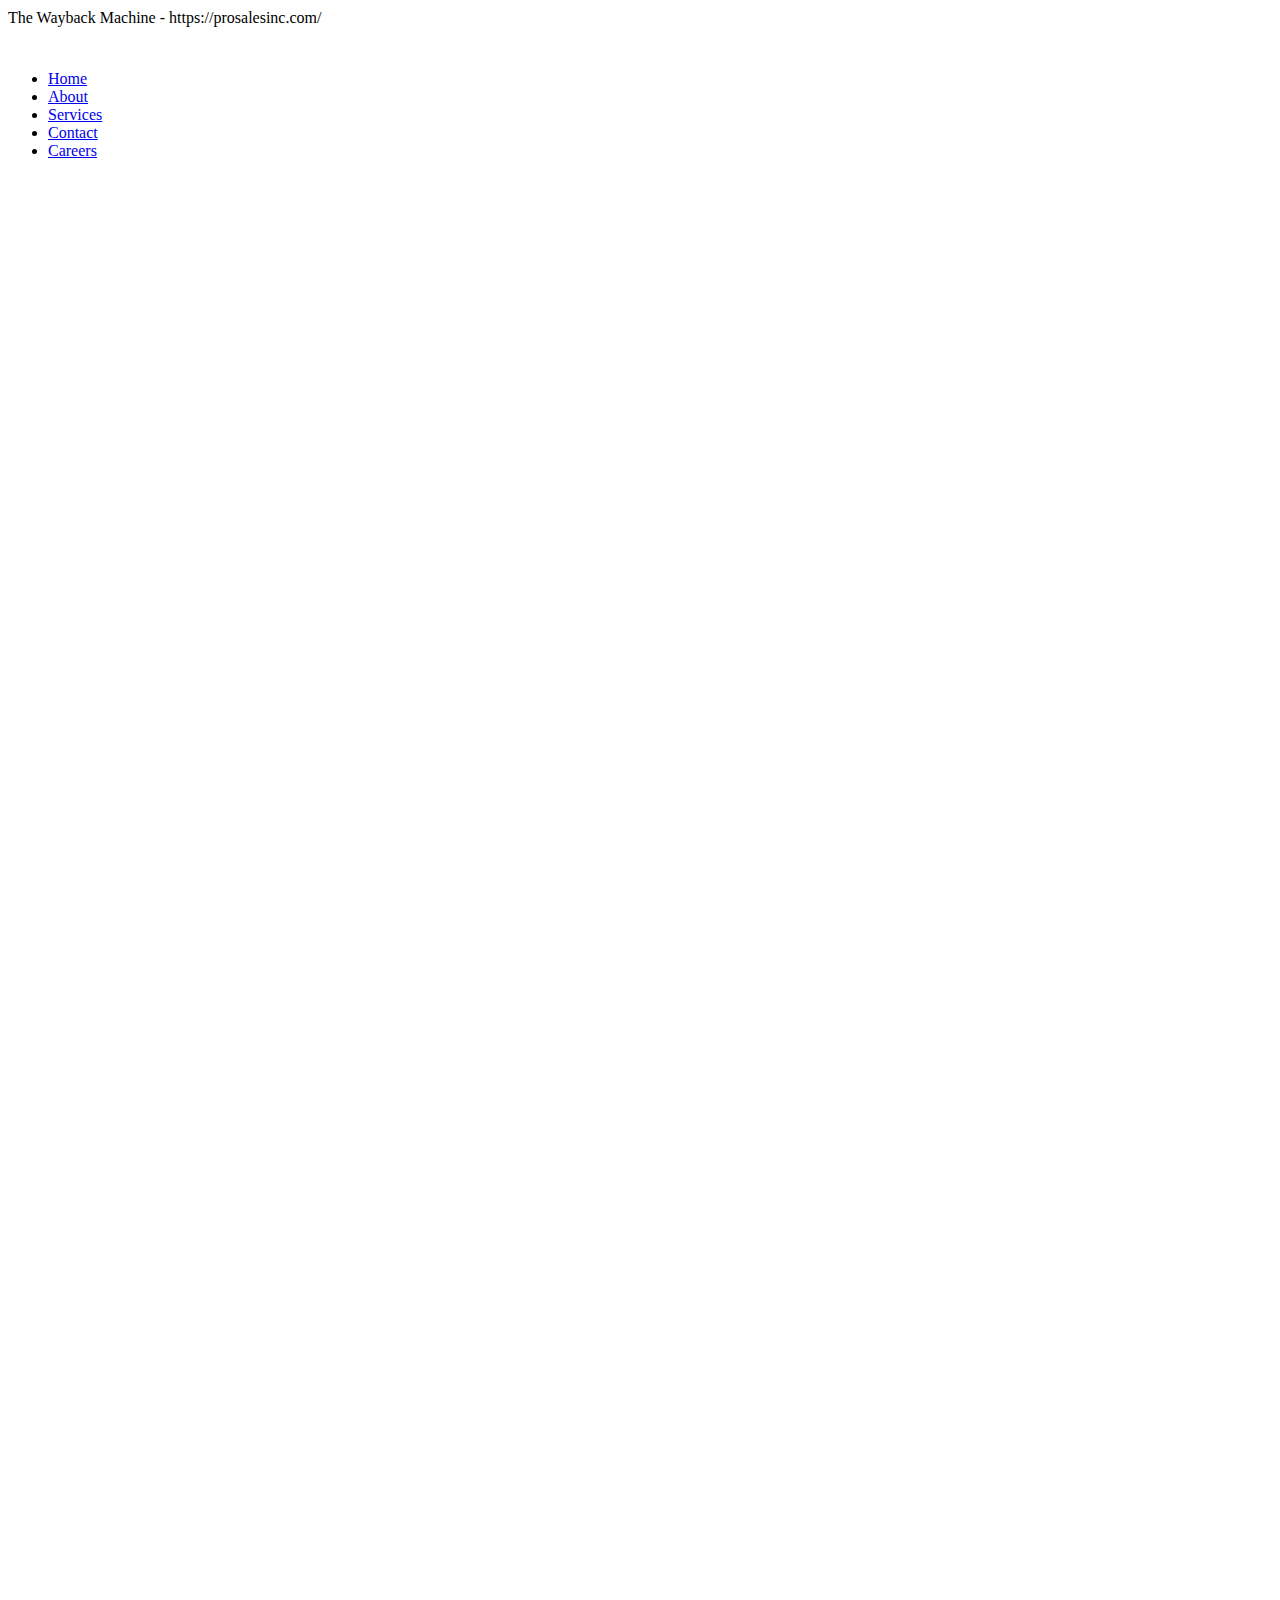
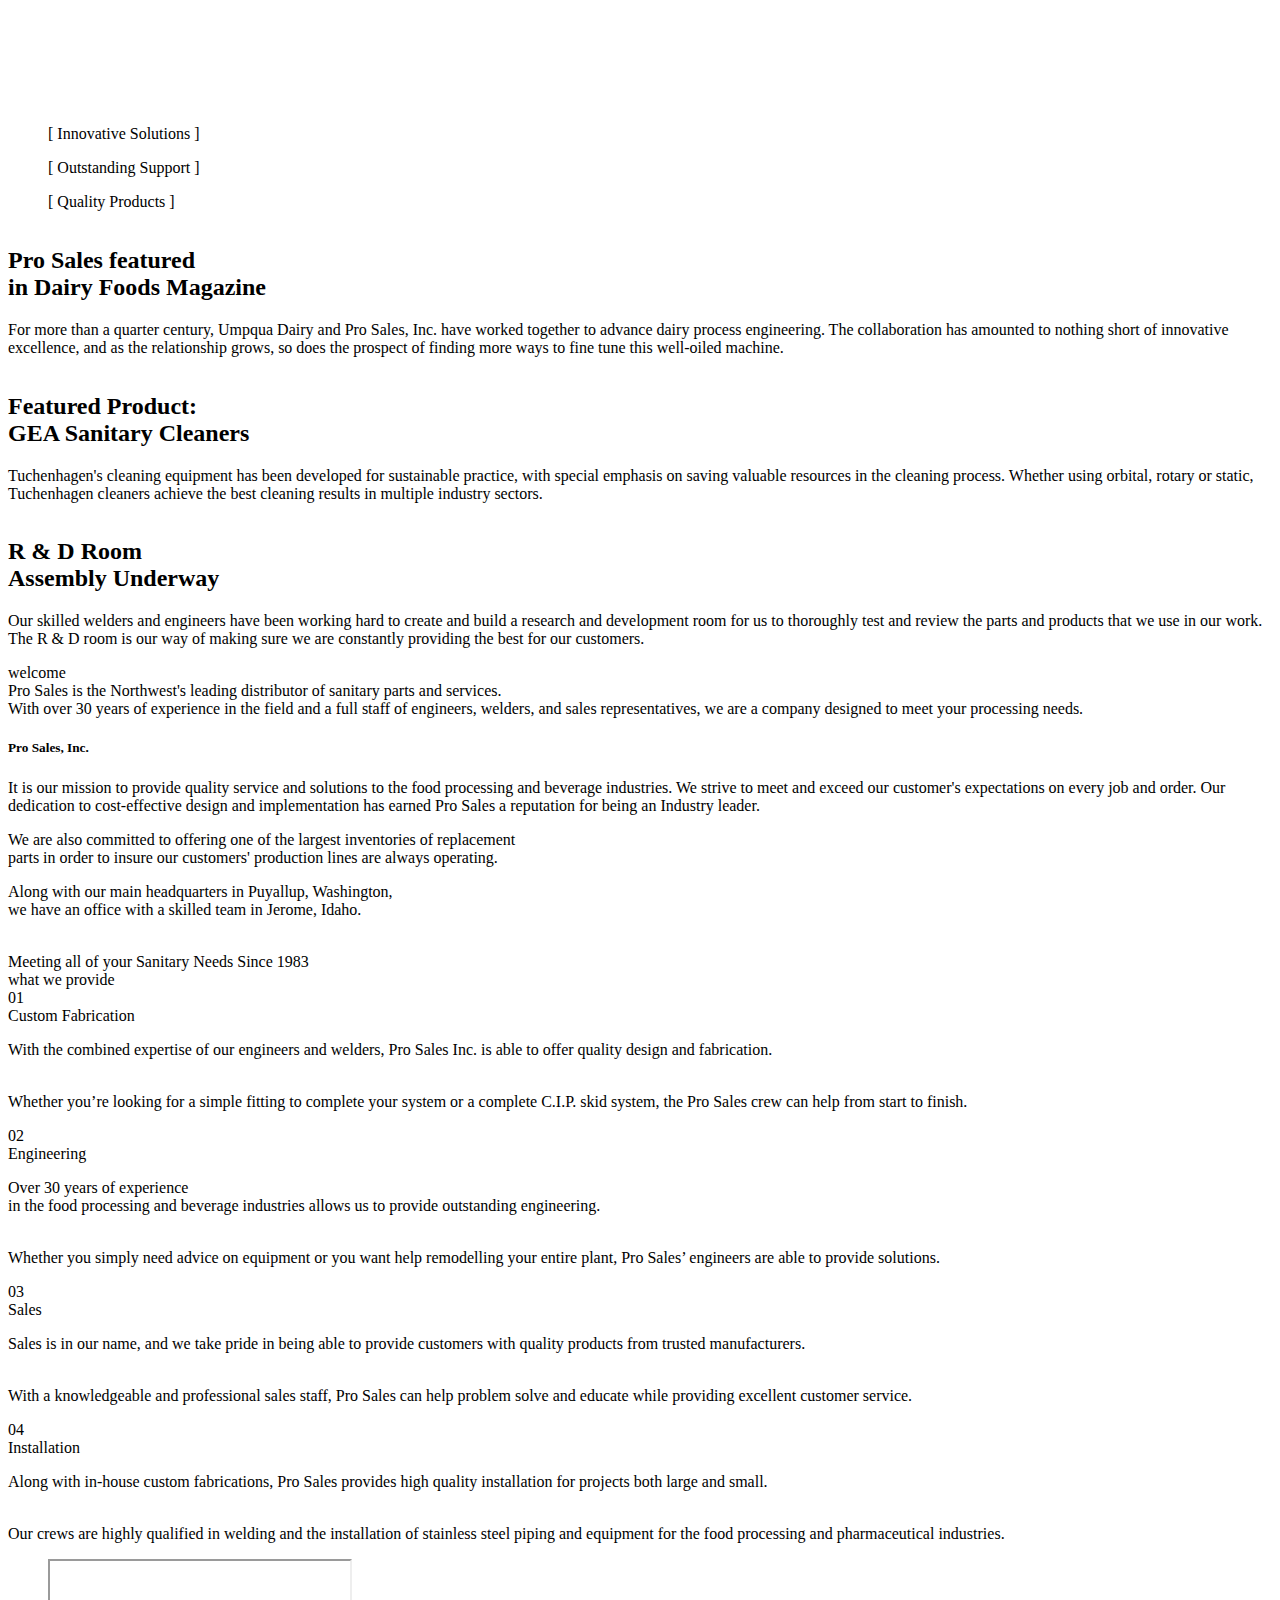
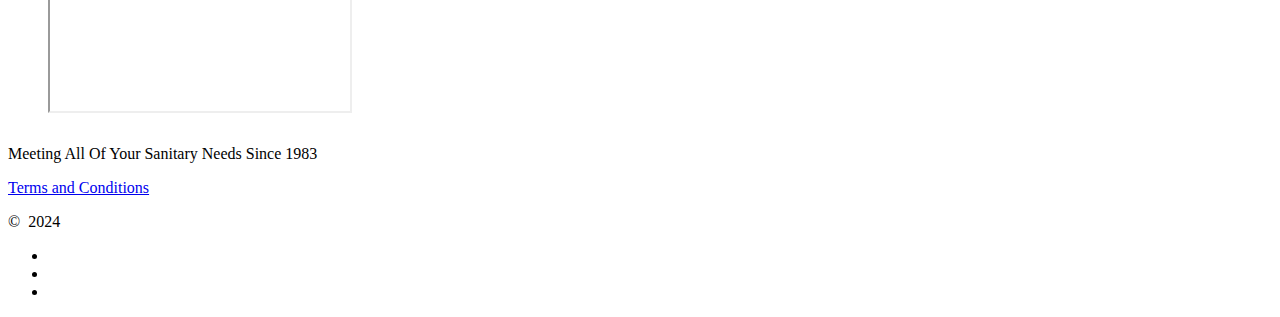
==== index.html @ 9f23c7ec "changes" ====
<html lang="en">

<head>
    <script src="/js/athena.js" type="text/javascript"></script>
    <script
        type="text/javascript">window.addEventListener('DOMContentLoaded', function () { var v = archive_analytics.values; v.service = 'wb'; v.server_name = 'wwwb-app223.us.archive.org'; v.server_ms = 271; archive_analytics.send_pageview({}); });</script>
    <script type="text/javascript" src="/js/bundle-playback.js"
        charset="utf-8"></script>
    <script type="text/javascript" src="/js/wombat.js"
        charset="utf-8"></script>
    <script>window.RufflePlayer = window.RufflePlayer || {}; window.RufflePlayer.config = { "autoplay": "on", "unmuteOverlay": "hidden" };</script>
    <script type="text/javascript" src="/js/ruffle.js"></script>
    <script type="text/javascript">
        __wm.init("https://web.archive.org/web");
        __wm.wombat("https://prosalesinc.com/", "20240727154513", "https://web.archive.org/", "web", "https://web-static.archive.org/_static/",
            "1722095113");
    </script>
    <link rel="stylesheet" type="text/css"
        href="/css/banner-styles.css">
    <link rel="stylesheet" type="text/css" href="/css/iconochive.css">
    <!-- End Wayback Rewrite JS Include -->

    <title>Home</title>
    <meta charset="utf-8">
    <meta name="format-detection" content="telephone=no">
    <meta http-equiv="Expires" content="0">
    <meta http-equiv="Pragma" content="no-cache">
    <meta http-equiv="Cache-Control" content="no-cache">
    <link rel="icon" href="/images/favicon.ico" type="image/x-icon">
    <link rel="shortcut icon" href="/images/favicon.ico"
        type="image/x-icon">
    <link rel="stylesheet" href="/css/style.css">
    <link rel="stylesheet" href="/css/form.css">
    <link rel="stylesheet" href="/css/form.css">
    <link rel="stylesheet" href="/css/preloader.css">
    <link rel="stylesheet" href="/css/default.css">
    <link rel="stylesheet" href="/css/component-1.css">
    <script src="/js/jquery.js"></script>
    <script src="/js/jquery-migrate-1.2.1.js"></script>
    <script src="/js/jquery.easing.js"></script>
    <script src="/js/script.js"></script>
    <meta name="viewport" content="width=device-width,initial-scale=1.0,user-scalable=0">
    <script src="/js/jquery.equalheights.js"></script>
    <script src="/js/superfish.js"></script>
    <script src="js/jquery.mobilemenu.js"></script>
    <script src="/js/jquery.ui.totop.js"></script>
    <script src="/js/TMForm.js"></script>
    <script src="js/camera.js"></script>

    <!--[if (gt IE 9)|!(IE)]><!-->
    <script src="/js/jquery.mobile.customized.min.js"></script>
    <!--<![endif]-->
    <!--[if lt IE 8]>
           <div style=' clear: both; text-align:center; position: relative;'>
             <a href="https://windows.microsoft.com/en-US/internet-explorer/products/ie/home?ocid=ie6_countdown_bannercode">
               <img src="https://storage.ie6countdown.com/assets/100/images/banners/warning_bar_0000_us.jpg" border="0" height="42" width="820" alt="You are using an outdated browser. For a faster, safer browsing experience, upgrade for free today." />
             </a>
          </div>
        <![endif]-->
    <!--[if lt IE 9]>
            <script src="js/html5shiv.js"></script>
            <link rel="stylesheet" type="text/css" media="screen" href="css/ie.css">
        <![endif]-->
    <script>
        $(document).ready(function () {
            jQuery('#camera_wrap').camera({
                loader: true,
                pagination: false,
                minHeight: '200',
                thumbnails: false,
                height: '736px',
                caption: true,
                navigation: true,
                fx: 'scrollBottom'
            });
            /*Back to Top*/
            $().UItoTop({ easingType: 'easeOutQuart' });

            $(window).load(function () {
                $('.preloader').delay(500).fadeOut("slow"); // set duration in brackets
            });


            $("div[id*='servicesub']").hover(

                function () {
                    var eid = $(this).attr("sid");
                    var tid = $(this).attr("tid");
                    //alert(tid);
                    var str = $(this).attr("sid");
                    var cval = str.replace("service", "");

                    $('#' + eid).addClass(cval + "b");

                    $('#' + tid).removeClass("link_3");
                    $('#' + tid).addClass("link_3b");
                }, function () {
                    var eid = $(this).attr("sid");
                    var tid = $(this).attr("tid");
                    var str = $(this).attr("sid");
                    var cval = str.replace("service", "");
                    $('#' + eid).removeClass(cval + "b");
                    $('#' + tid).removeClass("link_3b");
                    $('#' + tid).addClass("link_3");
                }
            );
        });
    </script>

</head>

<body id="top"><!-- BEGIN WAYBACK TOOLBAR INSERT -->
    <script>__wm.rw(0);</script>
    <div id="wm-ipp-base" lang="en" style="display: block; direction: ltr; height: 1px;">
    </div>
    <div id="wm-ipp-print">The Wayback Machine - https://prosalesinc.com/
    </div>
    <script type="text/javascript">//<![CDATA[
        __wm.bt(725, 27, 25, 2, "web", "https://prosalesinc.com/", "20240727154513", 1996, "https://web-static.archive.org/_static/", ["/css/banner-styles.css", "/css/iconochive.css"], false);
        __wm.rw(1);
        //]]></script>
    <!-- END WAYBACK TOOLBAR INSERT -->


    <!--==============================header=================================-->
    <div class="preloader" style="display: none;">
        <div class="bg">
            <div class="prelogo"><img src="/images/logo.png"></div>
        </div>
        <div class="content">
            <div class="circle">
                <span class="dot no1"></span>
                <span class="dot no2"></span>
                <span class="dot no3"></span>
                <span class="dot no4"></span>
                <span class="dot no5"></span>
                <span class="dot no6"></span>
                <span class="dot no7"></span>
                <span class="dot no8"></span>
                <span class="dot no9"></span>
                <span class="dot no10"></span>
                <span class="dot no11"></span>
                <span class="dot no12"></span>
                <span class="dot no13"></span>
                <span class="dot no14"></span>
                <span class="dot no15"></span>
            </div>

        </div>
    </div>

    <header id="header">
        <div class="shadow_bg"> </div>
        <div class="container">
            <div class="row">
                <div class="grid_4d">
                    <h1><a href="index.html"><img src="/images/logo.png"
                                alt=""></a></h1>
                </div>
                <div class="grid_8">
                    <nav>
                        <ul class="sf-menu sf-arrows" style="touch-action: pan-y;">
                            <li class="current"><a href="index.html">Home</a></li>
                            <li><a href="#about">About</a></li>
                            <li><a href="#service">Services</a></li>
                            <li><a href="contact.html">Contact</a></li>
                            <li><a href="careers.html">Careers</a></li>
                        </ul>
                    </nav>
                </div>
                <div class="grid_12">
                    <div class="shadow_line"></div>
                </div>
            </div>
        </div>
    </header>

    <!--=======slider================================-->


    <div class="clear"></div>
    <div class="slider_wrapper">
        <div id="camera_wrap" class="camera_wrap" style="display: block;">
            <div class="camera_fakehover">
                <div class="camera_src camerasliding">
                    <div data-src="/images/slide_1.jpg">

                    </div>
                    <div data-src="/images/slide_2.jpg">

                    </div>
                    <div data-src="/images/slide_3.jpg">

                    </div>
                </div>
                <div class="camera_target">
                    <div class="cameraCont">
                        <div class="cameraSlide cameraSlide_0" style="visibility: hidden;"><img
                                src="/images/slide_1.jpg?1722095117978"
                                class="imgLoaded" style="visibility: hidden;">
                            <div class="camerarelative"></div>
                        </div>
                        <div class="cameraSlide cameraSlide_1 cameranext" style="display: none;">
                            <div class="camerarelative"></div>
                        </div>
                        <div class="cameraSlide cameraSlide_2">
                            <div class="camerarelative"></div>
                        </div>
                        <div class="cameraSlide cameraSlide_3">
                            <div class="camerarelative"></div>
                        </div>
                    </div>
                </div>
                <div class="camera_overlayer"></div>
                <div class="camera_target_content">
                    <div class="cameraContents">
                        <div class="cameraContent">
                            <div class="camera_caption">
                                <div>
                                    <figure class="image_rectangle">
                                        <div class="title_1">[ Innovative Solutions ]</div>
                                    </figure>
                                </div>
                            </div>
                        </div>
                        <div class="cameraContent">
                            <div class="camera_caption">
                                <div>
                                    <figure class="image_rectangle">
                                        <div class="title_1">[ Outstanding Support ]</div>
                                    </figure>
                                </div>
                            </div>
                        </div>
                        <div class="cameraContent">
                            <div class="camera_caption">
                                <div>
                                    <figure class="image_rectangle">
                                        <div class="title_1">[ Quality Products ]</div>
                                    </figure>
                                </div>
                            </div>
                        </div>
                    </div>
                </div>
                <div class="camera_bar" style="display: none; top: auto; height: 7px;"><span class="camera_bar_cont"
                        style="opacity: 0.8; position: absolute; inset: 0px; background-color: rgb(34, 34, 34);"><span
                            id="pie_0"
                            style="opacity: 0; position: absolute; background-color: rgb(238, 238, 238); inset: 2px 0px; display: block;"></span></span>
                </div>
                <div class="camera_commands">
                    <div class="camera_play" style="display: none;"></div>
                    <div class="camera_stop" style="display: block;"></div>
                </div>
                <div class="camera_prev"><span></span></div>
                <div class="camera_next"><span></span></div>
            </div>
            <div class="camera_loader"></div>
        </div>
    </div>
    <div class="clear"></div>

    <!--=======content================================-->

    <div id="content">
        <div class="bg_1">
            <div class="container">
                <div class="row">
                    <div class="holder">
                        <div class="grid_4">
                            <figure class="image_box">
                                <div class="for_ie"></div>
                                <img src="/images/page1_img1.png" alt="">
                            </figure>
                            <div class="thumb">
                                <h2>Pro Sales featured<br>in Dairy Foods Magazine</h2>
                                <p>For more than a quarter century, Umpqua Dairy and Pro Sales, Inc. have worked
                                    together to advance dairy process engineering. The collaboration has amounted to
                                    nothing short of innovative excellence, and as the relationship grows, so does the
                                    prospect of finding more ways to fine tune this well-oiled machine.</p>
                            </div>
                        </div>
                        <div class="grid_4">
                            <figure class="image_box">
                                <div class="for_ie"></div>
                                <img src="/images/page1_img2.png" alt="">
                            </figure>
                            <div class="thumb">
                                <h2>Featured Product:<br>GEA Sanitary Cleaners</h2>
                                <p>Tuchenhagen's cleaning equipment has been developed for sustainable practice, with
                                    special emphasis on saving valuable resources in the cleaning process.
                                    Whether using orbital, rotary or static, Tuchenhagen cleaners achieve the best
                                    cleaning results in multiple industry sectors.</p>
                            </div>
                        </div>
                        <div class="grid_4">
                            <figure class="image_box">
                                <div class="for_ie"></div>
                                <img src="/images/page1_img3.png" alt="">
                            </figure>
                            <div class="thumb">
                                <h2>R &amp; D Room <br>Assembly Underway</h2>
                                <p>Our skilled welders and engineers have been working hard to create and build a
                                    research and development room for us to thoroughly test and review the parts and
                                    products that we use in our work. The R &amp; D room is our way of making sure we
                                    are constantly providing the best for our customers.</p>
                            </div>
                        </div>
                    </div>
                </div>
            </div>
        </div>
        <div id="about" class="bg_2">
            <div class="container">
                <div class="row">
                    <div class="grid_4-1">
                        <div class="image">
                            <img src="/images/page1_img7.png" alt="">
                            <div class="divider_1"></div>
                        </div>
                    </div>
                    <div class="grid_8-1">
                        <div class="article">
                            <h7>welcome</h7>
                            <div class="text_1">Pro Sales is the Northwest's leading distributor of sanitary parts and
                                services.<br>With over 30 years of experience in the field and a full staff of
                                engineers, welders, and sales representatives, we are a company designed to meet your
                                processing needs.</div>
                            <h5>Pro Sales, Inc.</h5>
                            <p>It is our mission to provide quality service and solutions to the food processing and
                                beverage industries. We strive to meet and exceed our customer's expectations on every
                                job and order. Our dedication to cost-effective design and implementation has earned Pro
                                Sales a reputation for being an Industry leader.</p>
                            <p>We are also committed to offering one of the largest inventories of replacement<br>parts
                                in order to insure our customers' production lines are always operating.</p>
                            <p>Along with our main headquarters in Puyallup, Washington,<br>we have an office with a
                                skilled team in Jerome, Idaho.</p>
                            <br>
                            <p2>Meeting all of your Sanitary Needs Since 1983</p2>
                        </div>
                    </div>
                </div>
            </div>
        </div>
        <div id="service" class="bg_4">
            <div class="container2">
                <div class="row">
                    <div class="grid_12-1">
                        <h4-1>what we provide</h4-1>
                    </div>
                    <div class="clear"></div>
                    <div class="grid_3">
                        <div class="hi-icon-wrap hi-icon-effect-4 hi-icon-effect-4b">
                            <div id="serviceimg1" class="hi-icon hi-icon-customfab">01</div>
                            <div id="servicetitle1" class="link_3">Custom Fabrication</div>
                        </div>
                        <div id="servicesub1" sid="serviceimg1" tid="servicetitle1" class="thumb_2b">
                            <div class="img26"></div>
                            <p>With the combined expertise of our engineers and welders, Pro Sales Inc. is able to offer
                                quality design and fabrication.</p>
                            <span>
                                <p><br>Whether you’re looking for a simple fitting to complete your system or a complete
                                    C.I.P. skid system, the Pro Sales crew can help from start to finish.</p>
                            </span>
                        </div>
                    </div>
                    <div class="grid_3">
                        <div class="hi-icon-wrap hi-icon-effect-4 hi-icon-effect-4b">
                            <div id="serviceimg2" class="hi-icon hi-icon-engineering">02</div>
                            <div id="servicetitle2" class="link_3">Engineering</div>
                        </div>
                        <div id="servicesub2" sid="serviceimg2" tid="servicetitle2" class="thumb_2">
                            <div class="img25"></div>
                            <p>Over 30 years of experience<br>in the food processing and beverage industries allows us
                                to provide outstanding engineering.</p>
                            <span>
                                <p><br>Whether you simply need advice on equipment or you want help remodelling your
                                    entire plant, Pro Sales’ engineers are able to provide solutions.</p>
                            </span>
                        </div>
                    </div>
                    <div class="grid_3">
                        <div class="hi-icon-wrap hi-icon-effect-4 hi-icon-effect-4b">
                            <div id="serviceimg3" class="hi-icon hi-icon-sales">03</div>
                            <div id="servicetitle3" class="link_3">Sales</div>
                        </div>
                        <div id="servicesub3" sid="serviceimg3" tid="servicetitle3" class="thumb_2">
                            <div class="img24"></div>
                            <p>Sales is in our name, and we take pride in being able to provide customers with quality
                                products from trusted manufacturers.</p>
                            <span>
                                <p><br>With a knowledgeable and professional sales staff, Pro Sales can help problem
                                    solve and educate while providing excellent customer service.</p>
                            </span>
                        </div>
                    </div>
                    <div class="grid_3">
                        <div class="hi-icon-wrap hi-icon-effect-4 hi-icon-effect-4b">
                            <div id="serviceimg4" class="hi-icon hi-icon-install">04</div>
                            <div id="servicetitle4" class="link_3">Installation</div>
                        </div>
                        <div id="servicesub4" sid="serviceimg4" tid="servicetitle4" class="thumb_2">
                            <div class="img22"></div>
                            <p>Along with in-house custom fabrications, Pro Sales provides high quality installation for
                                projects both large and small. </p>
                            <span>
                                <p><br>Our crews are highly qualified in welding and the installation of stainless steel
                                    piping and equipment for the food processing and pharmaceutical industries.</p>
                            </span>
                        </div>
                    </div>
                </div>
            </div>
        </div>
        <div>
            <figure class="">
                <iframe class="map_wide"
                    src="https://web.archive.org/web/20240727154513if_/https://www.google.com/maps/embed?pb=!1m18!1m12!1m3!1d2708.7609071660772!2d-122.4368397839916!3d47.24082247916209!2m3!1f0!2f0!3f0!3m2!1i1024!2i768!4f13.1!3m3!1m2!1s0x5490557a3002d151%3A0x7fe7de5c985f7fb2!2s2306%20A%20St%2C%20Tacoma%2C%20WA%2098402!5e0!3m2!1sen!2sus!4v1609179948440!5m2!1sen!2sus"
                    data-ruffle-polyfilled=""></iframe>
            </figure>
        </div>
    </div>

    <!--=======footer=================================-->

    <footer id="footer">
        <div class="container">
            <div class="row">
                <div class="grid_5 fleft">
                    <div class="logo"><a href="index.html"><img
                                src="/images/logo_2.png" alt=""></a>
                    </div>
                </div>
                <div class="grid_4e fleft1">
                    <div class="copy">
                        <p class="center">Meeting All Of Your Sanitary Needs Since 1983</p>
                        <p class="terms"><a href="termsandconditions.html">Terms and Conditions</a></p>
                    </div>
                    <p class="center2"><span>©&nbsp;</span>
                        <span id="copyright-year">2024</span>
                    </p> <!--{%FOOTER_LINK} -->
                </div>
                <div class="grid_3b fleft2">
                    <ul class="socials">
                        <li class="fb"><a
                                href="https://www.facebook.com/prosalesinc"></a>
                        </li>
                        <li class="li"><a
                                href="https://www.linkedin.com/company/pro-sales-inc"></a>
                        </li>
                        <li class="g"><a
                                href="https://plus.google.com/117112432747213396002"
                                rel="publisher"></a></li>
                    </ul>
                </div>
            </div>
        </div>
    </footer>



    <a href="#" id="toTop" style="margin-right: -72px; right: 50%; display: none;"><span id="toTopHover"></span></a>
</body>

</html>
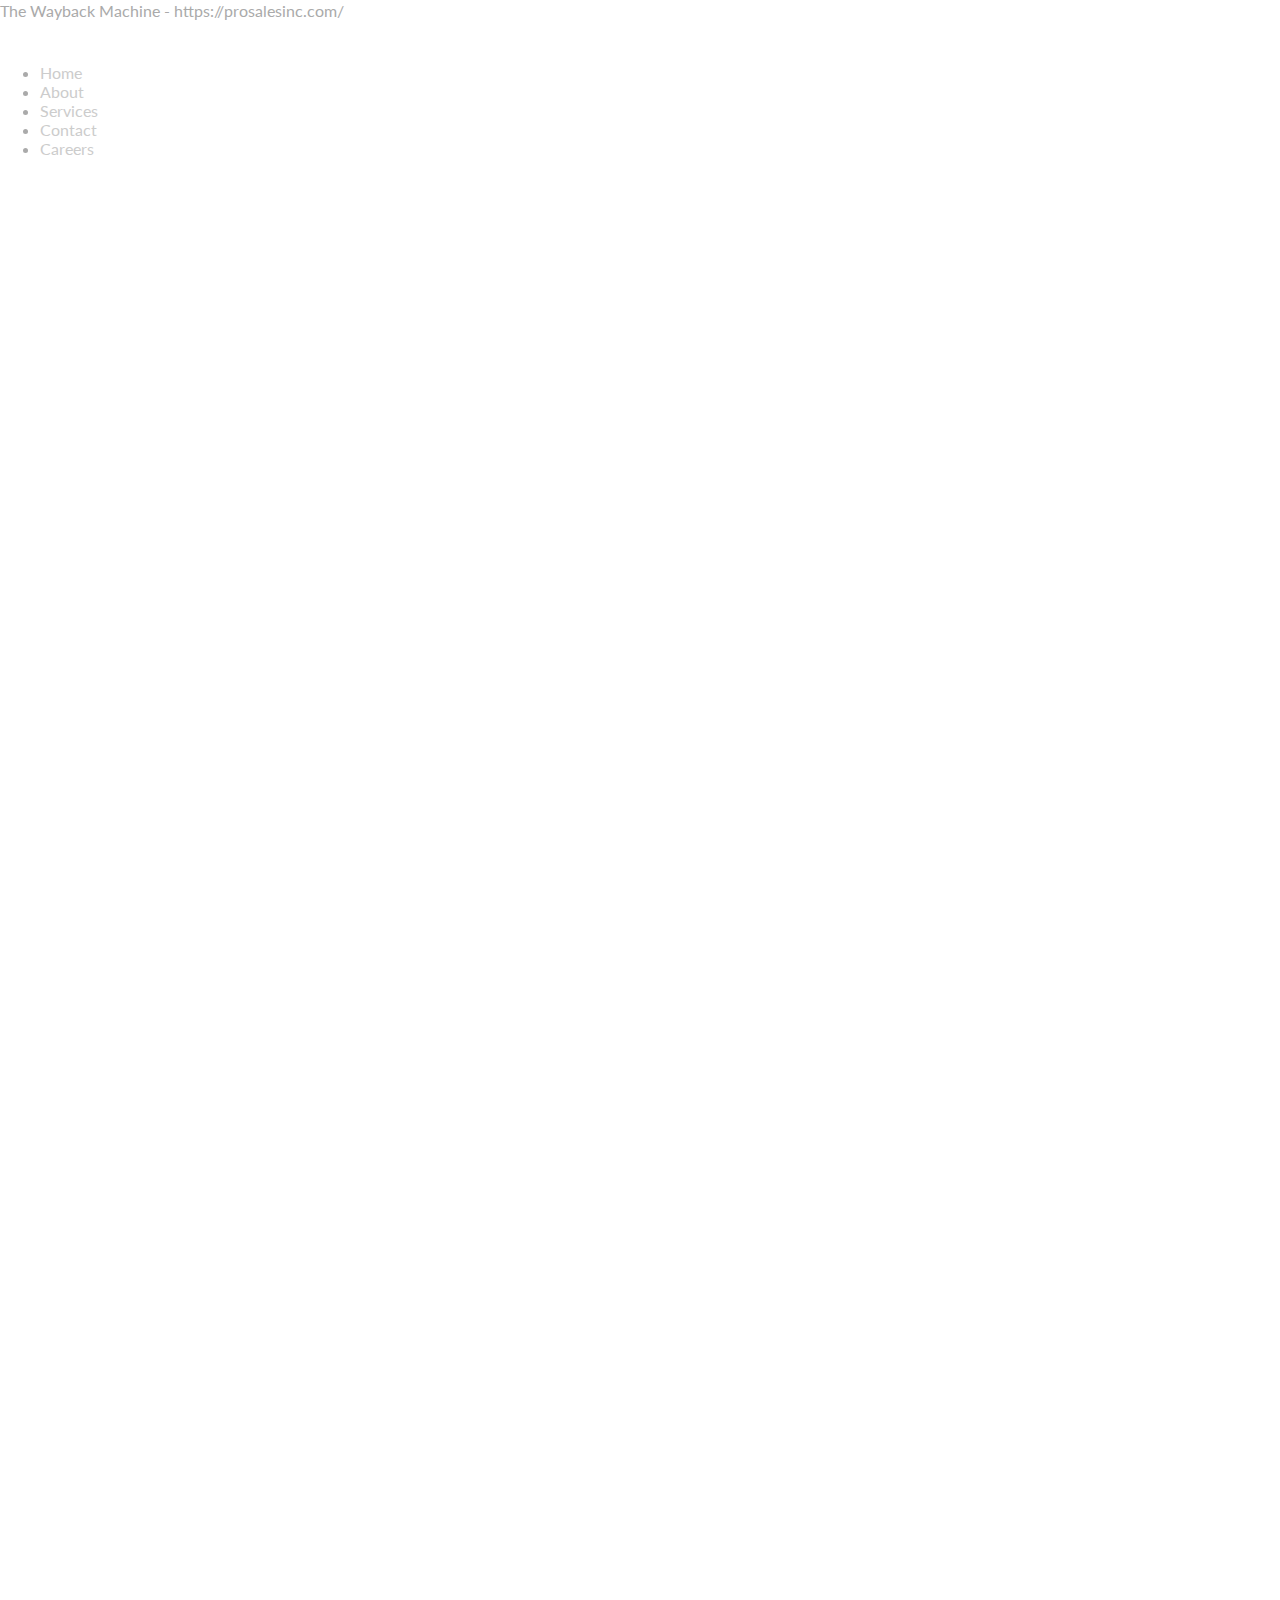
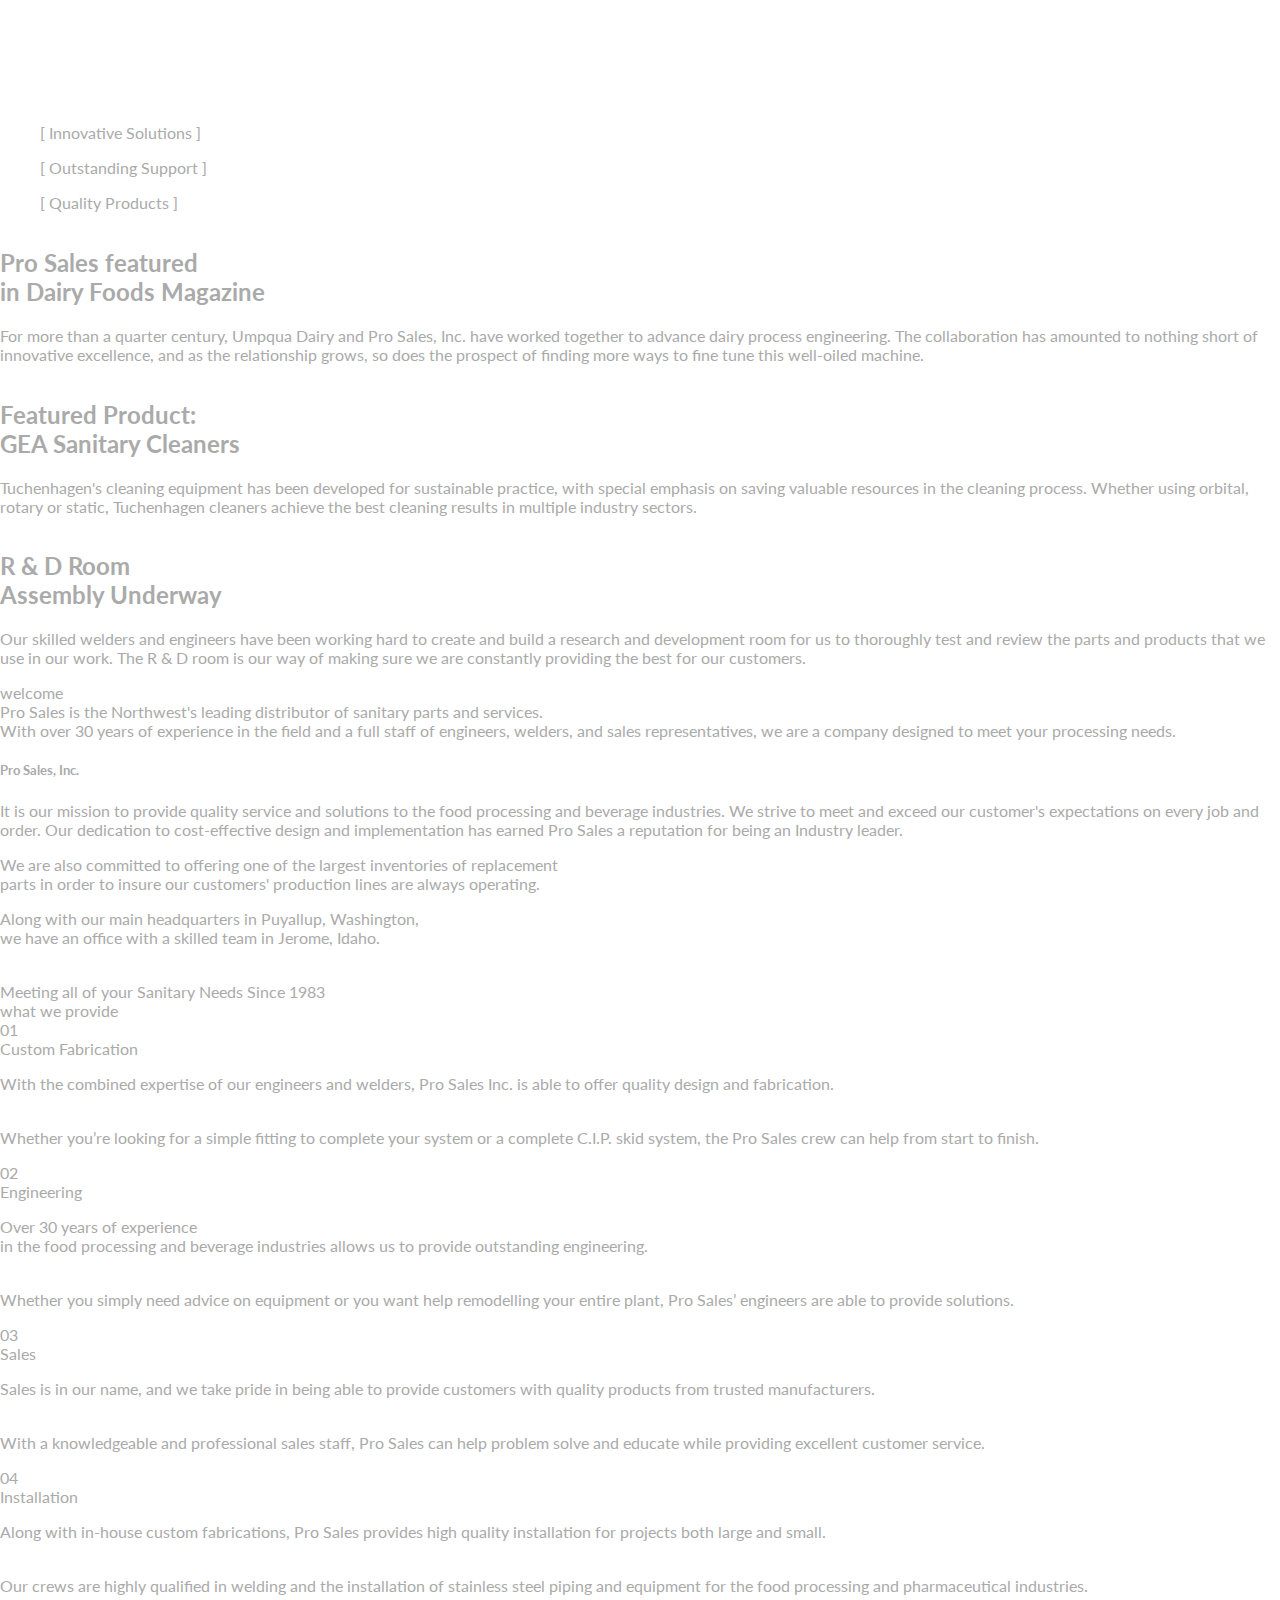
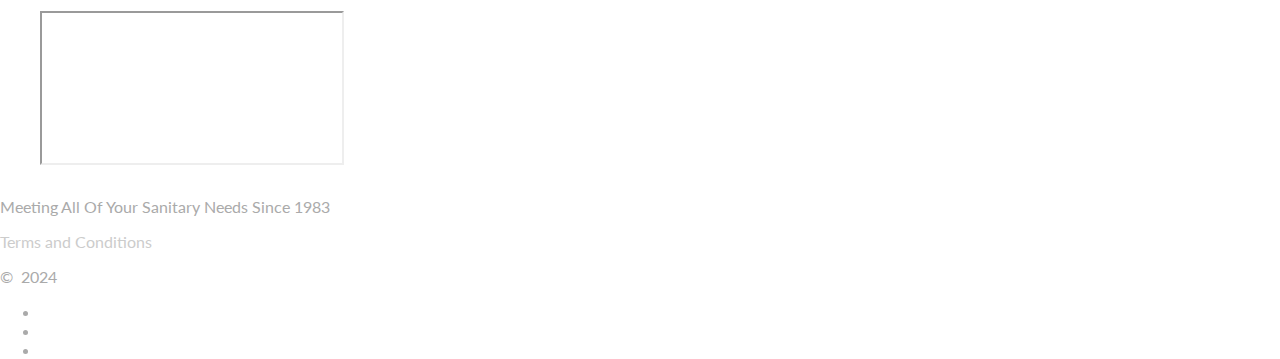
==== commit 1b696925: "removed web.archive" ====
--- a/index.html
+++ b/index.html
@@ -10,11 +10,7 @@
         charset="utf-8"></script>
     <script>window.RufflePlayer = window.RufflePlayer || {}; window.RufflePlayer.config = { "autoplay": "on", "unmuteOverlay": "hidden" };</script>
     <script type="text/javascript" src="/js/ruffle.js"></script>
-    <script type="text/javascript">
-        __wm.init("https://web.archive.org/web");
-        __wm.wombat("https://prosalesinc.com/", "20240727154513", "https://web.archive.org/", "web", "https://web-static.archive.org/_static/",
-            "1722095113");
-    </script>
+    
     <link rel="stylesheet" type="text/css"
         href="/css/banner-styles.css">
     <link rel="stylesheet" type="text/css" href="/css/iconochive.css">
@@ -415,7 +411,7 @@
         <div>
             <figure class="">
                 <iframe class="map_wide"
-                    src="https://web.archive.org/web/20240727154513if_/https://www.google.com/maps/embed?pb=!1m18!1m12!1m3!1d2708.7609071660772!2d-122.4368397839916!3d47.24082247916209!2m3!1f0!2f0!3f0!3m2!1i1024!2i768!4f13.1!3m3!1m2!1s0x5490557a3002d151%3A0x7fe7de5c985f7fb2!2s2306%20A%20St%2C%20Tacoma%2C%20WA%2098402!5e0!3m2!1sen!2sus!4v1609179948440!5m2!1sen!2sus"
+                    src="https://www.google.com/maps/embed?pb=!1m18!1m12!1m3!1d2708.7609071660772!2d-122.4368397839916!3d47.24082247916209!2m3!1f0!2f0!3f0!3m2!1i1024!2i768!4f13.1!3m3!1m2!1s0x5490557a3002d151%3A0x7fe7de5c985f7fb2!2s2306%20A%20St%2C%20Tacoma%2C%20WA%2098402!5e0!3m2!1sen!2sus!4v1609179948440!5m2!1sen!2sus"
                     data-ruffle-polyfilled=""></iframe>
             </figure>
         </div>
--- a/css/default.css
+++ b/css/default.css
@@ -0,0 +1,253 @@
+/* General Demo Style */
+@import url(http://fonts.googleapis.com/css?family=Lato:300,400,700);
+
+@font-face {
+	font-family: 'codropsicons';
+	src:url('/web/20240220152813im_/https://www.prosalesinc.com/fonts/codropsicons/codropsicons.eot');
+	src:url('/web/20240220152813im_/https://www.prosalesinc.com/fonts/codropsicons/codropsicons.eot#iefix') format('embedded-opentype'),
+		url('/web/20240220152813im_/https://www.prosalesinc.com/fonts/codropsicons/codropsicons.woff') format('woff'),
+		url('/web/20240220152813im_/https://www.prosalesinc.com/fonts/codropsicons/codropsicons.ttf') format('truetype'),
+		url('/web/20240220152813im_/https://www.prosalesinc.com/fonts/codropsicons/codropsicons.svg#codropsicons') format('svg');
+	font-weight: normal;
+	font-style: normal;
+}
+
+.container2 *, .container2 *:after, .container2 *:before { -webkit-box-sizing: border-box; -moz-box-sizing: border-box; box-sizing: border-box; }
+body, html { font-size: 100%; padding: 0; margin: 0; height: 100%; }
+
+/* Clearfix hack by Nicolas Gallagher: http://nicolasgallagher.com/micro-clearfix-hack/ */
+.clearfix:before, .clearfix:after { content: " "; display: table; }
+.clearfix:after { clear: both; }
+
+body {
+	font-family: 'Lato', Calibri, Arial, sans-serif;
+	color: #aaa;
+	background: #fff;
+}
+
+a {
+	color: #ccc;
+	text-decoration: none;
+}
+
+.no-touch a:hover,
+.no-touch a:active {
+	color: #333;
+}
+
+.container > section {
+	min-height: 100%;
+	margin: 0 auto;
+	padding: 20em 3em;
+}
+
+.touch .container > section {
+	padding: 0;
+	min-height: 0;
+}
+
+.container > header {
+	margin: 0 auto;
+	padding: 2em 1em 2em;
+	position: fixed;
+	top: 0;
+	left: 0;
+	width: 100%;
+	text-align: center;
+	background: #fff;
+	z-index: 999999;
+	-webkit-backface-visibility: hidden;
+}
+
+.touch .container > header {
+	position: relative;
+}
+
+.container > header h1 {
+	font-size: 2.625em;
+	line-height: 1.3;
+	margin: 0;
+	font-weight: 300;
+}
+
+.container > header span {
+	display: block;
+	font-size: 60%;
+	opacity: 0.6;
+	padding: 0 0 0.6em 0.1em;
+}
+
+.container > section p {
+	color: #fff;
+	text-align: center;
+	padding: 1em;
+	margin: 0;
+}
+
+/* To Navigation Style */
+.codrops-top {
+	background: #fff;
+	background: rgba(255, 255, 255, 0.6);
+	text-transform: uppercase;
+	width: 100%;
+	font-size: 0.69em;
+	line-height: 2.2;
+	position: fixed;
+	top: 0;
+	left: 0;
+	width: 100%;
+	z-index: 9999999;
+}
+
+.codrops-top a {
+	padding: 0 1em;
+	letter-spacing: 0.1em;
+	display: inline-block;
+}
+
+.codrops-top a:hover {
+	background: rgba(255,255,255,0.95);
+	color: #777;
+}
+
+.codrops-top span.right {
+	float: right;
+}
+
+.codrops-top span.right a {
+	float: left;
+	display: block;
+}
+
+.codrops-icon:before {
+	font-family: 'codropsicons';
+	margin: 0 4px;
+	speak: none;
+	font-style: normal;
+	font-weight: normal;
+	font-variant: normal;
+	text-transform: none;
+	line-height: 1;
+	-webkit-font-smoothing: antialiased;
+}
+
+.codrops-icon-drop:before {
+	content: "\e001";
+}
+
+.codrops-icon-prev:before {
+	content: "\e004";
+}
+
+.codrops-icon-archive:before {
+	content: "\e002";
+}
+
+.codrops-icon-next:before {
+	content: "\e000";
+}
+
+.codrops-icon-about:before {
+	content: "\e003";
+}
+
+/* Demo Buttons Style */
+.codrops-demos {
+	padding-top: 1em;
+	font-size: 0.9em;
+}
+
+.touch .codrops-demos {
+	display: none;
+}
+
+.codrops-demos a {
+	display: inline-block;
+	margin: 0.5em;
+	padding: 0.6em 1em;
+	border: 3px solid #ddd;
+	font-weight: 700;
+}
+
+.codrops-demos a:hover {
+	opacity: 0.6;
+}
+
+.codrops-demos a.current-demo,
+.codrops-demos a.current-demo:hover {
+	border: 3px solid #aaa;
+	opacity: 1;
+	color: #aaa;
+}
+
+#set-1 {
+	background: #41ab6b;
+}
+
+#set-2 {
+	background: #eea303;
+}
+
+#set-3 {
+	background: #f06060;
+}
+
+#set-4 {
+	background: #0e83cd;
+}
+
+#set-5 {
+	background: #702fa8;
+}
+
+#set-6 {
+	background: #64bb5d;
+}
+
+#set-7 {
+	background: #d54f30;
+}
+
+#set-8 {
+	background: #3851bc;
+}
+
+#set-9 {
+	background: #96a94b;
+}
+
+@media screen and (max-width: 800px) {
+
+	.container > section {
+		padding: 20em 1em;
+	}
+
+}
+
+@media screen and (max-width: 25em) {
+
+	.codrops-icon span {
+		display: none;
+	}
+
+}
+/*
+     FILE ARCHIVED ON 15:28:13 Feb 20, 2024 AND RETRIEVED FROM THE
+     INTERNET ARCHIVE ON 12:43:31 Sep 13, 2024.
+     JAVASCRIPT APPENDED BY WAYBACK MACHINE, COPYRIGHT INTERNET ARCHIVE.
+
+     ALL OTHER CONTENT MAY ALSO BE PROTECTED BY COPYRIGHT (17 U.S.C.
+     SECTION 108(a)(3)).
+*/
+/*
+playback timings (ms):
+  captures_list: 0.626
+  exclusion.robots: 0.03
+  exclusion.robots.policy: 0.017
+  esindex: 0.013
+  cdx.remote: 6.191
+  LoadShardBlock: 53.826 (3)
+  PetaboxLoader3.datanode: 87.528 (5)
+  load_resource: 330.12 (2)
+  PetaboxLoader3.resolve: 256.816 (2)
+*/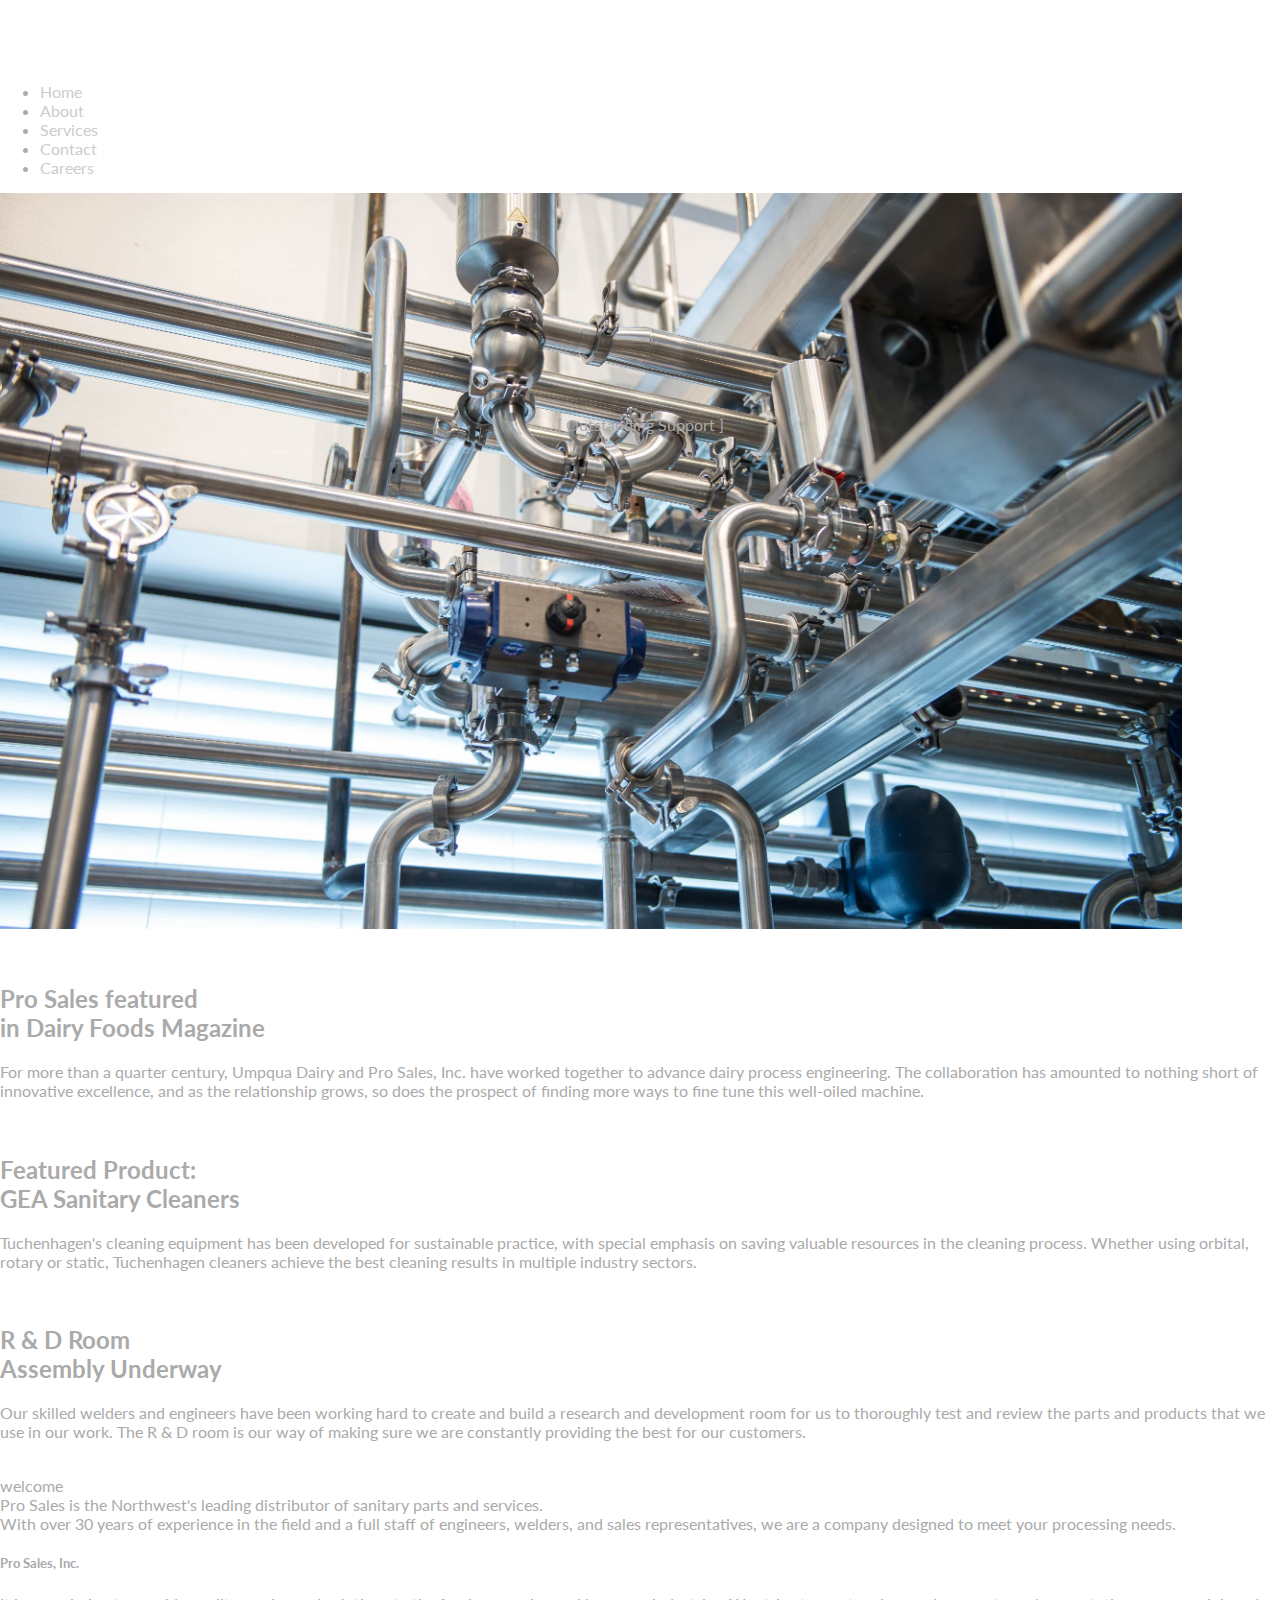
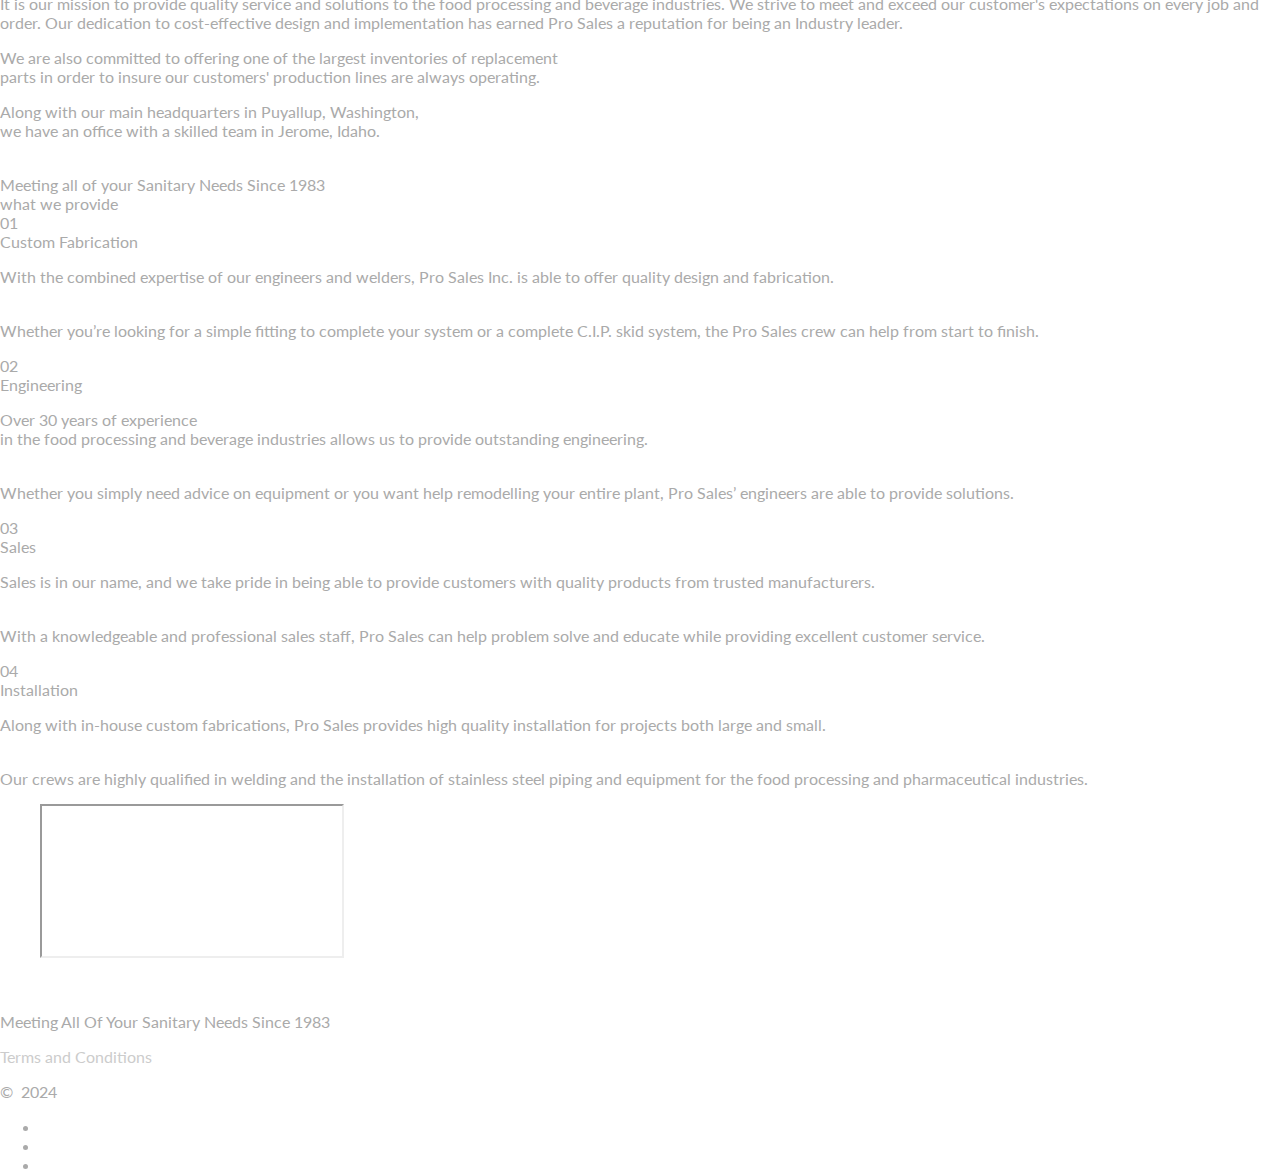
==== commit 44180e44: "Updated Home Page" ====
--- a/index.html
+++ b/index.html
@@ -1,461 +1,435 @@
+<!DOCTYPE html>
 <html lang="en">
-
-<head>
-    <script src="/js/athena.js" type="text/javascript"></script>
-    <script
-        type="text/javascript">window.addEventListener('DOMContentLoaded', function () { var v = archive_analytics.values; v.service = 'wb'; v.server_name = 'wwwb-app223.us.archive.org'; v.server_ms = 271; archive_analytics.send_pageview({}); });</script>
-    <script type="text/javascript" src="/js/bundle-playback.js"
-        charset="utf-8"></script>
-    <script type="text/javascript" src="/js/wombat.js"
-        charset="utf-8"></script>
-    <script>window.RufflePlayer = window.RufflePlayer || {}; window.RufflePlayer.config = { "autoplay": "on", "unmuteOverlay": "hidden" };</script>
-    <script type="text/javascript" src="/js/ruffle.js"></script>
-    
-    <link rel="stylesheet" type="text/css"
-        href="/css/banner-styles.css">
-    <link rel="stylesheet" type="text/css" href="/css/iconochive.css">
-    <!-- End Wayback Rewrite JS Include -->
-
-    <title>Home</title>
-    <meta charset="utf-8">
-    <meta name="format-detection" content="telephone=no">
-    <meta http-equiv="Expires" content="0">
-    <meta http-equiv="Pragma" content="no-cache">
-    <meta http-equiv="Cache-Control" content="no-cache">
-    <link rel="icon" href="/images/favicon.ico" type="image/x-icon">
-    <link rel="shortcut icon" href="/images/favicon.ico"
-        type="image/x-icon">
-    <link rel="stylesheet" href="/css/style.css">
-    <link rel="stylesheet" href="/css/form.css">
-    <link rel="stylesheet" href="/css/form.css">
-    <link rel="stylesheet" href="/css/preloader.css">
-    <link rel="stylesheet" href="/css/default.css">
-    <link rel="stylesheet" href="/css/component-1.css">
-    <script src="/js/jquery.js"></script>
-    <script src="/js/jquery-migrate-1.2.1.js"></script>
-    <script src="/js/jquery.easing.js"></script>
-    <script src="/js/script.js"></script>
-    <meta name="viewport" content="width=device-width,initial-scale=1.0,user-scalable=0">
-    <script src="/js/jquery.equalheights.js"></script>
-    <script src="/js/superfish.js"></script>
-    <script src="js/jquery.mobilemenu.js"></script>
-    <script src="/js/jquery.ui.totop.js"></script>
-    <script src="/js/TMForm.js"></script>
-    <script src="js/camera.js"></script>
-
-    <!--[if (gt IE 9)|!(IE)]><!-->
-    <script src="/js/jquery.mobile.customized.min.js"></script>
-    <!--<![endif]-->
-    <!--[if lt IE 8]>
-           <div style=' clear: both; text-align:center; position: relative;'>
-             <a href="https://windows.microsoft.com/en-US/internet-explorer/products/ie/home?ocid=ie6_countdown_bannercode">
-               <img src="https://storage.ie6countdown.com/assets/100/images/banners/warning_bar_0000_us.jpg" border="0" height="42" width="820" alt="You are using an outdated browser. For a faster, safer browsing experience, upgrade for free today." />
-             </a>
-          </div>
+    <head>
+        <title>Home</title>
+        <meta charset="utf-8">
+        <meta name="format-detection" content="telephone=no">
+        <meta http-equiv="Expires" content="0">
+        <meta http-equiv="Pragma" content="no-cache">
+        <meta http-equiv="Cache-Control" content="no-cache">
+        <link rel="icon" href="/images/favicon.ico" type="image/x-icon">
+        <link rel="shortcut icon" href="/images/favicon.ico" type="image/x-icon">
+        <link rel="stylesheet" href="/css/style.css">
+        <link rel="stylesheet" href="/css/form.css">
+        <link rel="stylesheet" href="/css/camera.css">
+        <link rel="stylesheet" href="/css/preloader.css">
+        <link rel="stylesheet" href="/css/default.css">
+        <link rel="stylesheet" href="/css/component-1.css">
+        <script src="/js/jquery.js"></script>
+        <script src="/js/jquery-migrate-1.2.1.js"></script>
+        <script src="/js/jquery.easing.js"></script>
+        <script src="/js/script.js"></script>
+        <meta name="viewport" content="width=device-width,initial-scale=1.0,user-scalable=0">
+        <script src="/js/jquery.equalheights.js"></script>
+        <script src="/js/superfish.js"></script>
+        <script src="/js/jquery.mobilemenu.js"></script>
+        <script src="/js/jquery.ui.totop.js"></script>
+        <script src="/js/TMForm.js"></script>
+        <script src="/js/camera.js"></script>
+
+        <!--[if (gt IE 9)|!(IE)]><!-->
+        <script src="/js/jquery.mobile.customized.min.js"></script>
+        <!--<![endif]-->
+        <!--[if lt IE 8]>
+        <div style=' clear: both; text-align:center; position: relative;'>
+            <a href="https://windows.microsoft.com/en-US/internet-explorer/products/ie/home?ocid=ie6_countdown_bannercode">
+            <img src="https://storage.ie6countdown.com/assets/100/images/banners/warning_bar_0000_us.jpg" border="0" height="42" width="820" alt="You are using an outdated browser. For a faster, safer browsing experience, upgrade for free today." />
+            </a>
+        </div>
         <![endif]-->
-    <!--[if lt IE 9]>
+        <!--[if lt IE 9]>
             <script src="js/html5shiv.js"></script>
             <link rel="stylesheet" type="text/css" media="screen" href="css/ie.css">
         <![endif]-->
-    <script>
-        $(document).ready(function () {
-            jQuery('#camera_wrap').camera({
-                loader: true,
-                pagination: false,
-                minHeight: '200',
-                thumbnails: false,
-                height: '736px',
-                caption: true,
-                navigation: true,
-                fx: 'scrollBottom'
+        <script>
+            $(document).ready(function () {
+                jQuery('#camera_wrap').camera({
+                    loader: true,
+                    pagination: false,
+                    minHeight: '200',
+                    thumbnails: false,
+                    height: '736px',
+                    caption: true,
+                    navigation: true,
+                    fx: 'scrollBottom'
+                });
+                /*Back to Top*/
+                $().UItoTop({ easingType: 'easeOutQuart' });
+
+                $(window).load(function () {
+                    $('.preloader').delay(500).fadeOut("slow"); // set duration in brackets
+                });
+
+
+                $("div[id*='servicesub']").hover(
+
+                    function () {
+                        var eid = $(this).attr("sid");
+                        var tid = $(this).attr("tid");
+                        //alert(tid);
+                        var str = $(this).attr("sid");
+                        var cval = str.replace("service", "");
+
+                        $('#' + eid).addClass(cval + "b");
+
+                        $('#' + tid).removeClass("link_3");
+                        $('#' + tid).addClass("link_3b");
+                    }, function () {
+                        var eid = $(this).attr("sid");
+                        var tid = $(this).attr("tid");
+                        var str = $(this).attr("sid");
+                        var cval = str.replace("service", "");
+                        $('#' + eid).removeClass(cval + "b");
+                        $('#' + tid).removeClass("link_3b");
+                        $('#' + tid).addClass("link_3");
+                    }
+                );
             });
-            /*Back to Top*/
-            $().UItoTop({ easingType: 'easeOutQuart' });
-
-            $(window).load(function () {
-                $('.preloader').delay(500).fadeOut("slow"); // set duration in brackets
-            });
-
-
-            $("div[id*='servicesub']").hover(
-
-                function () {
-                    var eid = $(this).attr("sid");
-                    var tid = $(this).attr("tid");
-                    //alert(tid);
-                    var str = $(this).attr("sid");
-                    var cval = str.replace("service", "");
-
-                    $('#' + eid).addClass(cval + "b");
-
-                    $('#' + tid).removeClass("link_3");
-                    $('#' + tid).addClass("link_3b");
-                }, function () {
-                    var eid = $(this).attr("sid");
-                    var tid = $(this).attr("tid");
-                    var str = $(this).attr("sid");
-                    var cval = str.replace("service", "");
-                    $('#' + eid).removeClass(cval + "b");
-                    $('#' + tid).removeClass("link_3b");
-                    $('#' + tid).addClass("link_3");
-                }
-            );
-        });
-    </script>
-
-</head>
-
-<body id="top"><!-- BEGIN WAYBACK TOOLBAR INSERT -->
-    <script>__wm.rw(0);</script>
-    <div id="wm-ipp-base" lang="en" style="display: block; direction: ltr; height: 1px;">
-    </div>
-    <div id="wm-ipp-print">The Wayback Machine - https://prosalesinc.com/
-    </div>
-    <script type="text/javascript">//<![CDATA[
-        __wm.bt(725, 27, 25, 2, "web", "https://prosalesinc.com/", "20240727154513", 1996, "https://web-static.archive.org/_static/", ["/css/banner-styles.css", "/css/iconochive.css"], false);
-        __wm.rw(1);
-        //]]></script>
-    <!-- END WAYBACK TOOLBAR INSERT -->
-
-
-    <!--==============================header=================================-->
-    <div class="preloader" style="display: none;">
-        <div class="bg">
-            <div class="prelogo"><img src="/images/logo.png"></div>
+        </script>
+
+    </head>
+    <body id="top">
+
+        <!--==============================header=================================-->
+        <div class="preloader" style="display: none;">
+            <div class="bg">
+                <div class="prelogo"><img src="/images/logo.png"></div>
+            </div>
+            <div class="content">
+                <div class="circle">
+                    <span class="dot no1"></span>
+                    <span class="dot no2"></span>
+                    <span class="dot no3"></span>
+                    <span class="dot no4"></span>
+                    <span class="dot no5"></span>
+                    <span class="dot no6"></span>
+                    <span class="dot no7"></span>
+                    <span class="dot no8"></span>
+                    <span class="dot no9"></span>
+                    <span class="dot no10"></span>
+                    <span class="dot no11"></span>
+                    <span class="dot no12"></span>
+                    <span class="dot no13"></span>
+                    <span class="dot no14"></span>
+                    <span class="dot no15"></span>
+                </div>
+
+            </div>
         </div>
-        <div class="content">
-            <div class="circle">
-                <span class="dot no1"></span>
-                <span class="dot no2"></span>
-                <span class="dot no3"></span>
-                <span class="dot no4"></span>
-                <span class="dot no5"></span>
-                <span class="dot no6"></span>
-                <span class="dot no7"></span>
-                <span class="dot no8"></span>
-                <span class="dot no9"></span>
-                <span class="dot no10"></span>
-                <span class="dot no11"></span>
-                <span class="dot no12"></span>
-                <span class="dot no13"></span>
-                <span class="dot no14"></span>
-                <span class="dot no15"></span>
-            </div>
-
-        </div>
-    </div>
-
-    <header id="header">
-        <div class="shadow_bg"> </div>
-        <div class="container">
-            <div class="row">
-                <div class="grid_4d">
-                    <h1><a href="index.html"><img src="/images/logo.png"
-                                alt=""></a></h1>
-                </div>
-                <div class="grid_8">
-                    <nav>
-                        <ul class="sf-menu sf-arrows" style="touch-action: pan-y;">
-                            <li class="current"><a href="index.html">Home</a></li>
-                            <li><a href="#about">About</a></li>
-                            <li><a href="#service">Services</a></li>
-                            <li><a href="contact.html">Contact</a></li>
-                            <li><a href="careers.html">Careers</a></li>
-                        </ul>
-                    </nav>
-                </div>
-                <div class="grid_12">
-                    <div class="shadow_line"></div>
-                </div>
-            </div>
-        </div>
-    </header>
-
-    <!--=======slider================================-->
-
-
-    <div class="clear"></div>
-    <div class="slider_wrapper">
-        <div id="camera_wrap" class="camera_wrap" style="display: block;">
-            <div class="camera_fakehover">
-                <div class="camera_src camerasliding">
-                    <div data-src="/images/slide_1.jpg">
-
-                    </div>
-                    <div data-src="/images/slide_2.jpg">
-
-                    </div>
-                    <div data-src="/images/slide_3.jpg">
-
-                    </div>
-                </div>
-                <div class="camera_target">
-                    <div class="cameraCont">
-                        <div class="cameraSlide cameraSlide_0" style="visibility: hidden;"><img
-                                src="/images/slide_1.jpg?1722095117978"
-                                class="imgLoaded" style="visibility: hidden;">
-                            <div class="camerarelative"></div>
-                        </div>
-                        <div class="cameraSlide cameraSlide_1 cameranext" style="display: none;">
-                            <div class="camerarelative"></div>
-                        </div>
-                        <div class="cameraSlide cameraSlide_2">
-                            <div class="camerarelative"></div>
-                        </div>
-                        <div class="cameraSlide cameraSlide_3">
-                            <div class="camerarelative"></div>
-                        </div>
-                    </div>
-                </div>
-                <div class="camera_overlayer"></div>
-                <div class="camera_target_content">
-                    <div class="cameraContents">
-                        <div class="cameraContent">
-                            <div class="camera_caption">
-                                <div>
-                                    <figure class="image_rectangle">
-                                        <div class="title_1">[ Innovative Solutions ]</div>
-                                    </figure>
-                                </div>
-                            </div>
-                        </div>
-                        <div class="cameraContent">
-                            <div class="camera_caption">
-                                <div>
-                                    <figure class="image_rectangle">
-                                        <div class="title_1">[ Outstanding Support ]</div>
-                                    </figure>
-                                </div>
-                            </div>
-                        </div>
-                        <div class="cameraContent">
-                            <div class="camera_caption">
-                                <div>
-                                    <figure class="image_rectangle">
-                                        <div class="title_1">[ Quality Products ]</div>
-                                    </figure>
-                                </div>
-                            </div>
-                        </div>
-                    </div>
-                </div>
-                <div class="camera_bar" style="display: none; top: auto; height: 7px;"><span class="camera_bar_cont"
-                        style="opacity: 0.8; position: absolute; inset: 0px; background-color: rgb(34, 34, 34);"><span
-                            id="pie_0"
-                            style="opacity: 0; position: absolute; background-color: rgb(238, 238, 238); inset: 2px 0px; display: block;"></span></span>
-                </div>
-                <div class="camera_commands">
-                    <div class="camera_play" style="display: none;"></div>
-                    <div class="camera_stop" style="display: block;"></div>
-                </div>
-                <div class="camera_prev"><span></span></div>
-                <div class="camera_next"><span></span></div>
-            </div>
-            <div class="camera_loader"></div>
-        </div>
-    </div>
-    <div class="clear"></div>
-
-    <!--=======content================================-->
-
-    <div id="content">
-        <div class="bg_1">
+
+        <header id="header">
+            <div class="shadow_bg"> </div>
             <div class="container">
                 <div class="row">
-                    <div class="holder">
-                        <div class="grid_4">
-                            <figure class="image_box">
-                                <div class="for_ie"></div>
-                                <img src="/images/page1_img1.png" alt="">
-                            </figure>
-                            <div class="thumb">
-                                <h2>Pro Sales featured<br>in Dairy Foods Magazine</h2>
-                                <p>For more than a quarter century, Umpqua Dairy and Pro Sales, Inc. have worked
-                                    together to advance dairy process engineering. The collaboration has amounted to
-                                    nothing short of innovative excellence, and as the relationship grows, so does the
-                                    prospect of finding more ways to fine tune this well-oiled machine.</p>
-                            </div>
-                        </div>
-                        <div class="grid_4">
-                            <figure class="image_box">
-                                <div class="for_ie"></div>
-                                <img src="/images/page1_img2.png" alt="">
-                            </figure>
-                            <div class="thumb">
-                                <h2>Featured Product:<br>GEA Sanitary Cleaners</h2>
-                                <p>Tuchenhagen's cleaning equipment has been developed for sustainable practice, with
-                                    special emphasis on saving valuable resources in the cleaning process.
-                                    Whether using orbital, rotary or static, Tuchenhagen cleaners achieve the best
-                                    cleaning results in multiple industry sectors.</p>
-                            </div>
-                        </div>
-                        <div class="grid_4">
-                            <figure class="image_box">
-                                <div class="for_ie"></div>
-                                <img src="/images/page1_img3.png" alt="">
-                            </figure>
-                            <div class="thumb">
-                                <h2>R &amp; D Room <br>Assembly Underway</h2>
-                                <p>Our skilled welders and engineers have been working hard to create and build a
-                                    research and development room for us to thoroughly test and review the parts and
-                                    products that we use in our work. The R &amp; D room is our way of making sure we
-                                    are constantly providing the best for our customers.</p>
-                            </div>
-                        </div>
-                    </div>
-                </div>
+                    <div class="grid_4d">
+                        <h1><a href="index.php"><img src="/images/logo.png" alt=""></a></h1>
+                    </div>
+                    <div class="grid_8">
+                        <nav>
+                            <ul class="sf-menu sf-js-enabled sf-arrows" style="touch-action: pan-y;">
+                                <li class="current"><a href="index.php">Home</a></li>
+                                <li><a href="#about">About</a></li>
+                                <li><a href="#service">Services</a></li>
+                                <li><a href="contact.php">Contact</a></li>
+                                <li><a href="careers.php">Careers</a></li>
+                            </ul>
+                        </nav>
+                    </div>
+                    <div class="grid_12">
+                        <div class="shadow_line"></div>
+                    </div>
+                </div>
+            </div>
+        </header>
+
+        <!--=======slider================================-->
+
+
+        <div class="clear"></div>
+        <div class="slider_wrapper">
+            <div id="camera_wrap" class="camera_wrap" style="display: block; height: 736px;">
+                <div class="camera_fakehover">
+                    <div class="camera_src camerastarted">
+                        <div data-src="/images/slide_1.jpg">
+
+                        </div>
+                        <div data-src="/images/slide_2.jpg">
+
+                        </div>
+                        <div data-src="/images/slide_3.jpg">
+
+                        </div>
+                    </div>
+                    <div class="camera_target">
+                        <div class="cameraCont">
+                            <div class="cameraSlide cameraSlide_0"
+                                style="visibility: visible; display: none; z-index: 1; margin-left: 0px; margin-top: 0px;">
+                                <img src="/images/slide_1.jpg?1722095115515" class="imgLoaded"
+                                    style="visibility: visible; height: 1264.63px; margin-left: 0px; margin-top: 0px; position: absolute; width: 2031px;"
+                                    data-alignment="" data-portrait="" width="2462" height="1533">
+                                <div class="camerarelative" style="width: 2031px; height: 736px;"></div>
+                            </div>
+                            <div class="cameraSlide cameraSlide_1 cameracurrent" style="display: block; z-index: 999;"><img
+                                    src="/images/slide_2.jpg?1722095131817" class="imgLoaded"
+                                    style="visibility: visible; height: 736px; margin-top: 0px; position: absolute;">
+                                <div class="camerarelative" style="width: 2031px; height: 736px;"></div>
+                            </div>
+                            <div class="cameraSlide cameraSlide_2 cameranext" style="display: none;"><img
+                                    src="/images/slide_3.jpg?1722095145664" class="imgLoaded" style="visibility: hidden;">
+                                <div class="camerarelative" style="width: 2031px; height: 736px;"></div>
+                            </div>
+                            <div class="cameraSlide cameraSlide_3" style="z-index: 1; display: none;">
+                                <div class="camerarelative" style="width: 2031px; height: 736px;"></div>
+                            </div>
+                        </div>
+                    </div>
+                    <div class="camera_overlayer"></div>
+                    <div class="camera_target_content">
+                        <div class="cameraContents">
+                            <div class="cameraContent" style="display: none;">
+                                <div class="camera_caption">
+                                    <div>
+                                        <figure class="image_rectangle">
+                                            <div class="title_1">[ Innovative Solutions ]</div>
+                                        </figure>
+                                    </div>
+                                </div>
+                            </div>
+                            <div class="cameraContent cameracurrent" style="display: block;">
+                                <div class="camera_caption">
+                                    <div>
+                                        <figure class="image_rectangle">
+                                            <div class="title_1">[ Outstanding Support ]</div>
+                                        </figure>
+                                    </div>
+                                </div>
+                            </div>
+                            <div class="cameraContent">
+                                <div class="camera_caption">
+                                    <div>
+                                        <figure class="image_rectangle">
+                                            <div class="title_1">[ Quality Products ]</div>
+                                        </figure>
+                                    </div>
+                                </div>
+                            </div>
+                        </div>
+                    </div>
+                    <div class="camera_bar" style="display: none; top: auto; height: 7px;"><span class="camera_bar_cont"
+                            style="opacity: 0.8; position: absolute; inset: 0px; background-color: rgb(34, 34, 34);"><span
+                                id="pie_0"
+                                style="opacity: 0.52488; position: absolute; background-color: rgb(238, 238, 238); inset: 2px 0px; display: block;"></span></span>
+                    </div>
+                    <div class="camera_commands">
+                        <div class="camera_play" style="display: none;"></div>
+                        <div class="camera_stop" style="display: block;"></div>
+                    </div>
+                    <div class="camera_prev"><span></span></div>
+                    <div class="camera_next"><span></span></div>
+                </div>
+                <div class="camera_loader" style="display: none; visibility: visible;"></div>
             </div>
         </div>
-        <div id="about" class="bg_2">
+        <div class="clear"></div>
+
+        <!--=======content================================-->
+
+        <div id="content">
+            <div class="bg_1">
+                <div class="container">
+                    <div class="row">
+                        <div class="holder">
+                            <div class="grid_4">
+                                <figure class="image_box">
+                                    <div class="for_ie"></div>
+                                    <img src="/images/page1_img1.png" alt="">
+                                </figure>
+                                <div class="thumb">
+                                    <h2>Pro Sales featured<br>in Dairy Foods Magazine</h2>
+                                    <p>For more than a quarter century, Umpqua Dairy and Pro Sales, Inc. have worked
+                                        together to advance dairy process engineering. The collaboration has amounted to
+                                        nothing short of innovative excellence, and as the relationship grows, so does the
+                                        prospect of finding more ways to fine tune this well-oiled machine.</p>
+                                </div>
+                            </div>
+                            <div class="grid_4">
+                                <figure class="image_box">
+                                    <div class="for_ie"></div>
+                                    <img src="/images/page1_img2.png" alt="">
+                                </figure>
+                                <div class="thumb">
+                                    <h2>Featured Product:<br>GEA Sanitary Cleaners</h2>
+                                    <p>Tuchenhagen's cleaning equipment has been developed for sustainable practice, with
+                                        special emphasis on saving valuable resources in the cleaning process.
+                                        Whether using orbital, rotary or static, Tuchenhagen cleaners achieve the best
+                                        cleaning results in multiple industry sectors.</p>
+                                </div>
+                            </div>
+                            <div class="grid_4">
+                                <figure class="image_box">
+                                    <div class="for_ie"></div>
+                                    <img src="/images/page1_img3.png" alt="">
+                                </figure>
+                                <div class="thumb">
+                                    <h2>R &amp; D Room <br>Assembly Underway</h2>
+                                    <p>Our skilled welders and engineers have been working hard to create and build a
+                                        research and development room for us to thoroughly test and review the parts and
+                                        products that we use in our work. The R &amp; D room is our way of making sure we
+                                        are constantly providing the best for our customers.</p>
+                                </div>
+                            </div>
+                        </div>
+                    </div>
+                </div>
+            </div>
+            <div id="about" class="bg_2">
+                <div class="container">
+                    <div class="row">
+                        <div class="grid_4-1">
+                            <div class="image">
+                                <img src="/images/page1_img7.png" alt="">
+                                <div class="divider_1"></div>
+                            </div>
+                        </div>
+                        <div class="grid_8-1">
+                            <div class="article">
+                                <h7>welcome</h7>
+                                <div class="text_1">Pro Sales is the Northwest's leading distributor of sanitary parts and
+                                    services.<br>With over 30 years of experience in the field and a full staff of
+                                    engineers, welders, and sales representatives, we are a company designed to meet your
+                                    processing needs.</div>
+                                <h5>Pro Sales, Inc.</h5>
+                                <p>It is our mission to provide quality service and solutions to the food processing and
+                                    beverage industries. We strive to meet and exceed our customer's expectations on every
+                                    job and order. Our dedication to cost-effective design and implementation has earned Pro
+                                    Sales a reputation for being an Industry leader.</p>
+                                <p>We are also committed to offering one of the largest inventories of replacement<br>parts
+                                    in order to insure our customers' production lines are always operating.</p>
+                                <p>Along with our main headquarters in Puyallup, Washington,<br>we have an office with a
+                                    skilled team in Jerome, Idaho.</p>
+                                <br>
+                                <p2>Meeting all of your Sanitary Needs Since 1983</p2>
+                            </div>
+                        </div>
+                    </div>
+                </div>
+            </div>
+            <div id="service" class="bg_4">
+                <div class="container2">
+                    <div class="row">
+                        <div class="grid_12-1">
+                            <h4-1>what we provide</h4-1>
+                        </div>
+                        <div class="clear"></div>
+                        <div class="grid_3">
+                            <div class="hi-icon-wrap hi-icon-effect-4 hi-icon-effect-4b">
+                                <div id="serviceimg1" class="hi-icon hi-icon-customfab">01</div>
+                                <div id="servicetitle1" class="link_3">Custom Fabrication</div>
+                            </div>
+                            <div id="servicesub1" sid="serviceimg1" tid="servicetitle1" class="thumb_2b">
+                                <div class="img26"></div>
+                                <p>With the combined expertise of our engineers and welders, Pro Sales Inc. is able to offer
+                                    quality design and fabrication.</p>
+                                <span>
+                                    <p><br>Whether you’re looking for a simple fitting to complete your system or a complete
+                                        C.I.P. skid system, the Pro Sales crew can help from start to finish.</p>
+                                </span>
+                            </div>
+                        </div>
+                        <div class="grid_3">
+                            <div class="hi-icon-wrap hi-icon-effect-4 hi-icon-effect-4b">
+                                <div id="serviceimg2" class="hi-icon hi-icon-engineering">02</div>
+                                <div id="servicetitle2" class="link_3">Engineering</div>
+                            </div>
+                            <div id="servicesub2" sid="serviceimg2" tid="servicetitle2" class="thumb_2">
+                                <div class="img25"></div>
+                                <p>Over 30 years of experience<br>in the food processing and beverage industries allows us
+                                    to provide outstanding engineering.</p>
+                                <span>
+                                    <p><br>Whether you simply need advice on equipment or you want help remodelling your
+                                        entire plant, Pro Sales’ engineers are able to provide solutions.</p>
+                                </span>
+                            </div>
+                        </div>
+                        <div class="grid_3">
+                            <div class="hi-icon-wrap hi-icon-effect-4 hi-icon-effect-4b">
+                                <div id="serviceimg3" class="hi-icon hi-icon-sales">03</div>
+                                <div id="servicetitle3" class="link_3">Sales</div>
+                            </div>
+                            <div id="servicesub3" sid="serviceimg3" tid="servicetitle3" class="thumb_2">
+                                <div class="img24"></div>
+                                <p>Sales is in our name, and we take pride in being able to provide customers with quality
+                                    products from trusted manufacturers.</p>
+                                <span>
+                                    <p><br>With a knowledgeable and professional sales staff, Pro Sales can help problem
+                                        solve and educate while providing excellent customer service.</p>
+                                </span>
+                            </div>
+                        </div>
+                        <div class="grid_3">
+                            <div class="hi-icon-wrap hi-icon-effect-4 hi-icon-effect-4b">
+                                <div id="serviceimg4" class="hi-icon hi-icon-install">04</div>
+                                <div id="servicetitle4" class="link_3">Installation</div>
+                            </div>
+                            <div id="servicesub4" sid="serviceimg4" tid="servicetitle4" class="thumb_2">
+                                <div class="img22"></div>
+                                <p>Along with in-house custom fabrications, Pro Sales provides high quality installation for
+                                    projects both large and small. </p>
+                                <span>
+                                    <p><br>Our crews are highly qualified in welding and the installation of stainless steel
+                                        piping and equipment for the food processing and pharmaceutical industries.</p>
+                                </span>
+                            </div>
+                        </div>
+                    </div>
+                </div>
+            </div>
+            <div>
+                <figure class="">
+                    <iframe class="map_wide"
+                        src="https://www.google.com/maps/embed?pb=!1m18!1m12!1m3!1d2708.7609071660772!2d-122.4368397839916!3d47.24082247916209!2m3!1f0!2f0!3f0!3m2!1i1024!2i768!4f13.1!3m3!1m2!1s0x5490557a3002d151%3A0x7fe7de5c985f7fb2!2s2306%20A%20St%2C%20Tacoma%2C%20WA%2098402!5e0!3m2!1sen!2sus!4v1609179948440!5m2!1sen!2sus"
+                        data-ruffle-polyfilled=""></iframe>
+                </figure>
+            </div>
+        </div>
+
+        <!--=======footer=================================-->
+
+        <footer id="footer">
             <div class="container">
                 <div class="row">
-                    <div class="grid_4-1">
-                        <div class="image">
-                            <img src="/images/page1_img7.png" alt="">
-                            <div class="divider_1"></div>
-                        </div>
-                    </div>
-                    <div class="grid_8-1">
-                        <div class="article">
-                            <h7>welcome</h7>
-                            <div class="text_1">Pro Sales is the Northwest's leading distributor of sanitary parts and
-                                services.<br>With over 30 years of experience in the field and a full staff of
-                                engineers, welders, and sales representatives, we are a company designed to meet your
-                                processing needs.</div>
-                            <h5>Pro Sales, Inc.</h5>
-                            <p>It is our mission to provide quality service and solutions to the food processing and
-                                beverage industries. We strive to meet and exceed our customer's expectations on every
-                                job and order. Our dedication to cost-effective design and implementation has earned Pro
-                                Sales a reputation for being an Industry leader.</p>
-                            <p>We are also committed to offering one of the largest inventories of replacement<br>parts
-                                in order to insure our customers' production lines are always operating.</p>
-                            <p>Along with our main headquarters in Puyallup, Washington,<br>we have an office with a
-                                skilled team in Jerome, Idaho.</p>
-                            <br>
-                            <p2>Meeting all of your Sanitary Needs Since 1983</p2>
-                        </div>
-                    </div>
-                </div>
-            </div>
-        </div>
-        <div id="service" class="bg_4">
-            <div class="container2">
-                <div class="row">
-                    <div class="grid_12-1">
-                        <h4-1>what we provide</h4-1>
-                    </div>
-                    <div class="clear"></div>
-                    <div class="grid_3">
-                        <div class="hi-icon-wrap hi-icon-effect-4 hi-icon-effect-4b">
-                            <div id="serviceimg1" class="hi-icon hi-icon-customfab">01</div>
-                            <div id="servicetitle1" class="link_3">Custom Fabrication</div>
-                        </div>
-                        <div id="servicesub1" sid="serviceimg1" tid="servicetitle1" class="thumb_2b">
-                            <div class="img26"></div>
-                            <p>With the combined expertise of our engineers and welders, Pro Sales Inc. is able to offer
-                                quality design and fabrication.</p>
-                            <span>
-                                <p><br>Whether you’re looking for a simple fitting to complete your system or a complete
-                                    C.I.P. skid system, the Pro Sales crew can help from start to finish.</p>
-                            </span>
-                        </div>
-                    </div>
-                    <div class="grid_3">
-                        <div class="hi-icon-wrap hi-icon-effect-4 hi-icon-effect-4b">
-                            <div id="serviceimg2" class="hi-icon hi-icon-engineering">02</div>
-                            <div id="servicetitle2" class="link_3">Engineering</div>
-                        </div>
-                        <div id="servicesub2" sid="serviceimg2" tid="servicetitle2" class="thumb_2">
-                            <div class="img25"></div>
-                            <p>Over 30 years of experience<br>in the food processing and beverage industries allows us
-                                to provide outstanding engineering.</p>
-                            <span>
-                                <p><br>Whether you simply need advice on equipment or you want help remodelling your
-                                    entire plant, Pro Sales’ engineers are able to provide solutions.</p>
-                            </span>
-                        </div>
-                    </div>
-                    <div class="grid_3">
-                        <div class="hi-icon-wrap hi-icon-effect-4 hi-icon-effect-4b">
-                            <div id="serviceimg3" class="hi-icon hi-icon-sales">03</div>
-                            <div id="servicetitle3" class="link_3">Sales</div>
-                        </div>
-                        <div id="servicesub3" sid="serviceimg3" tid="servicetitle3" class="thumb_2">
-                            <div class="img24"></div>
-                            <p>Sales is in our name, and we take pride in being able to provide customers with quality
-                                products from trusted manufacturers.</p>
-                            <span>
-                                <p><br>With a knowledgeable and professional sales staff, Pro Sales can help problem
-                                    solve and educate while providing excellent customer service.</p>
-                            </span>
-                        </div>
-                    </div>
-                    <div class="grid_3">
-                        <div class="hi-icon-wrap hi-icon-effect-4 hi-icon-effect-4b">
-                            <div id="serviceimg4" class="hi-icon hi-icon-install">04</div>
-                            <div id="servicetitle4" class="link_3">Installation</div>
-                        </div>
-                        <div id="servicesub4" sid="serviceimg4" tid="servicetitle4" class="thumb_2">
-                            <div class="img22"></div>
-                            <p>Along with in-house custom fabrications, Pro Sales provides high quality installation for
-                                projects both large and small. </p>
-                            <span>
-                                <p><br>Our crews are highly qualified in welding and the installation of stainless steel
-                                    piping and equipment for the food processing and pharmaceutical industries.</p>
-                            </span>
-                        </div>
-                    </div>
-                </div>
-            </div>
-        </div>
-        <div>
-            <figure class="">
-                <iframe class="map_wide"
-                    src="https://www.google.com/maps/embed?pb=!1m18!1m12!1m3!1d2708.7609071660772!2d-122.4368397839916!3d47.24082247916209!2m3!1f0!2f0!3f0!3m2!1i1024!2i768!4f13.1!3m3!1m2!1s0x5490557a3002d151%3A0x7fe7de5c985f7fb2!2s2306%20A%20St%2C%20Tacoma%2C%20WA%2098402!5e0!3m2!1sen!2sus!4v1609179948440!5m2!1sen!2sus"
-                    data-ruffle-polyfilled=""></iframe>
-            </figure>
-        </div>
-    </div>
-
-    <!--=======footer=================================-->
-
-    <footer id="footer">
-        <div class="container">
-            <div class="row">
-                <div class="grid_5 fleft">
-                    <div class="logo"><a href="index.html"><img
-                                src="/images/logo_2.png" alt=""></a>
-                    </div>
-                </div>
-                <div class="grid_4e fleft1">
-                    <div class="copy">
-                        <p class="center">Meeting All Of Your Sanitary Needs Since 1983</p>
-                        <p class="terms"><a href="termsandconditions.html">Terms and Conditions</a></p>
-                    </div>
-                    <p class="center2"><span>©&nbsp;</span>
-                        <span id="copyright-year">2024</span>
-                    </p> <!--{%FOOTER_LINK} -->
-                </div>
-                <div class="grid_3b fleft2">
-                    <ul class="socials">
-                        <li class="fb"><a
-                                href="https://www.facebook.com/prosalesinc"></a>
-                        </li>
-                        <li class="li"><a
-                                href="https://www.linkedin.com/company/pro-sales-inc"></a>
-                        </li>
-                        <li class="g"><a
-                                href="https://plus.google.com/117112432747213396002"
-                                rel="publisher"></a></li>
-                    </ul>
-                </div>
-            </div>
-        </div>
-    </footer>
-
-
-
-    <a href="#" id="toTop" style="margin-right: -72px; right: 50%; display: none;"><span id="toTopHover"></span></a>
-</body>
-
+                    <div class="grid_5 fleft">
+                        <div class="logo"><a href="index.php"><img src="/images/logo_2.png" alt=""></a>
+                        </div>
+                    </div>
+                    <div class="grid_4e fleft1">
+                        <div class="copy">
+                            <p class="center">Meeting All Of Your Sanitary Needs Since 1983</p>
+                            <p class="terms"><a href="termsandconditions.php">Terms and Conditions</a></p>
+                        </div>
+                        <p class="center2"><span>©&nbsp;</span>
+                            <span id="copyright-year">2024</span>
+                        </p> <!--{%FOOTER_LINK} -->
+                    </div>
+                    <div class="grid_3b fleft2">
+                        <ul class="socials">
+                            <li class="fb"><a
+                                    href="https://www.facebook.com/prosalesinc"></a>
+                            </li>
+                            <li class="li"><a
+                                    href="https://www.linkedin.com/company/pro-sales-inc"></a>
+                            </li>
+                            <li class="g"><a
+                                    href="https://plus.google.com/117112432747213396002"
+                                    rel="publisher"></a></li>
+                        </ul>
+                    </div>
+                </div>
+            </div>
+        </footer>
+
+
+
+        <a href="#" id="toTop" style="margin-right: -72px; right: 50%; display: none;"><span id="toTopHover"></span></a>
+    </body>
 </html>--- a/css/camera.css
+++ b/css/camera.css
@@ -0,0 +1,241 @@
+/**************************
+*
+*	GENERAL
+*
+**************************/
+
+.slider_wrapper {
+	position: relative;
+}
+
+.camera_target_content {
+	overflow: visible !important;
+
+}
+
+.camera_wrap {
+	display: none;
+	position: relative;
+	overflow: visible !important;
+	z-index: 1;
+	margin-bottom: 0 !important;
+}
+
+.camera_wrap img {
+	max-width: 10000px;
+}
+
+.camera_fakehover {
+	height: 100%;
+	min-height: 60px;
+	position: relative;
+	width: 100%;
+	z-index: 1;
+	text-align: center;
+}
+
+.camera_caption {
+	margin-top: 222px;
+	text-align: center;
+	position: relative;
+}
+
+.camera_src {
+	display: none;
+}
+.cameraCont, .cameraContents {
+	height: 100%;
+	position: relative;
+	width: 100%;
+	z-index: 1;
+}
+.cameraSlide {
+	bottom: 0;
+	left: 0;
+	position: absolute;
+	right: 0;
+	top: 0;
+	width: 100%;
+}
+.cameraContent {
+	bottom: 0;
+	display: none;
+	left: 0;
+	position: absolute;
+	right: 0;
+	top: 0;
+	width: 100%;
+}
+.camera_target {
+	bottom: 0;
+	height: 100%;
+	left: 0;
+	overflow: hidden;
+	position: absolute;
+	right: 0;
+	text-align: left;
+	top: 0;
+	width: 100%;
+	z-index: 0;
+}
+.camera_overlayer {
+	bottom: 0;
+	height: 100%;
+	left: 0;
+	overflow: hidden;
+	position: absolute;
+	right: 0;
+	top: 0;
+	width: 100%;
+	z-index: 0;
+}
+.camera_target_content {
+	bottom: 0;
+	left: 0;
+	overflow: hidden;
+	position: absolute;
+	right: 0;
+	top: 0;
+	z-index: 2;
+}
+.camera_target_content .camera_link {
+    background: url(/images/blank.gif);
+	display: block;
+	height: 100%;
+	text-decoration: none;
+}
+.camera_loader {
+    background: #fff url(/images/camera-loader.gif) no-repeat center;
+	background: rgba(255, 255, 255, 0.9) url(/images/camera-loader.gif) no-repeat center;
+	border: 1px solid #ffffff;
+	border-radius: 18px;
+	height: 36px;
+	left: 50%;
+	overflow: hidden;
+	position: absolute;
+	margin: -18px 0 0 -18px;
+	top: 50%;
+	width: 36px;
+	z-index: 3;
+}
+
+.camera_nav_cont {
+	height: 65px;
+	overflow: hidden;
+	position: absolute;
+	right: 9px;
+	top: 15px;
+	width: 120px;
+	z-index: 4;
+}
+.camerarelative {
+	overflow: hidden;
+	position: relative;
+}
+.imgFake {
+	cursor: pointer;
+}
+.camera_commands > .camera_stop {
+	display: none;	
+}
+
+
+.camera_clear {
+	display: block;
+	clear: both;
+}
+.showIt {
+	display: none;
+}
+.camera_clear {
+	clear: both;
+	display: block;
+	height: 1px;
+	margin: -1px 0 25px;
+	position: relative;
+}
+
+.camera_prev, .camera_next {
+	display: inline-block;
+	position: relative;
+	width: 50px;
+	height: 50px;
+	cursor: pointer;
+	top: 316px;
+	z-index: 999;
+	text-align: center;
+}
+
+.camera_prev {
+	background: url(/images/prevnext.png) 0 bottom no-repeat;
+	left: -534px;
+}
+
+.camera_next {
+	background: url(/images/prevnext.png) 100% 100% no-repeat;
+	right: -534px;
+}
+
+.camera_next:hover {
+	background-position: right 0;
+}
+.camera_prev:hover  {
+	background-position: 0 0;
+}
+
+@media only screen and (max-width: 1199px) {
+	.camera_prev {left: -423px;}
+	.camera_next {right: -423px;}
+
+}
+
+@media only screen and (max-width: 995px) {
+	.camera_prev {left: -245px;}
+	.camera_next {right: -245px;}
+
+}
+
+
+@media only screen and (max-width: 767px) {
+	
+	.camera_prev {left: -160px;}
+	.camera_next {right: -160px;}
+
+}
+
+@media only screen and (max-width: 480px) {
+	
+	.camera_prev {left: -120px; top: 370px;}
+	.camera_next {right: -120px; top: 370px;}
+
+}
+
+@media only screen and (max-width: 320px) {
+	
+	.camera_prev {display: none;}
+	.camera_next {display: none;}
+
+}
+
+
+
+/*
+     FILE ARCHIVED ON 15:28:13 Feb 20, 2024 AND RETRIEVED FROM THE
+     INTERNET ARCHIVE ON 12:43:31 Sep 13, 2024.
+     JAVASCRIPT APPENDED BY WAYBACK MACHINE, COPYRIGHT INTERNET ARCHIVE.
+
+     ALL OTHER CONTENT MAY ALSO BE PROTECTED BY COPYRIGHT (17 U.S.C.
+     SECTION 108(a)(3)).
+*/
+/*
+playback timings (ms):
+  captures_list: 0.595
+  exclusion.robots: 0.024
+  exclusion.robots.policy: 0.011
+  esindex: 0.011
+  cdx.remote: 13.437
+  LoadShardBlock: 32.02 (3)
+  PetaboxLoader3.datanode: 75.156 (5)
+  load_resource: 352.603 (2)
+  PetaboxLoader3.resolve: 256.347 (2)
+*/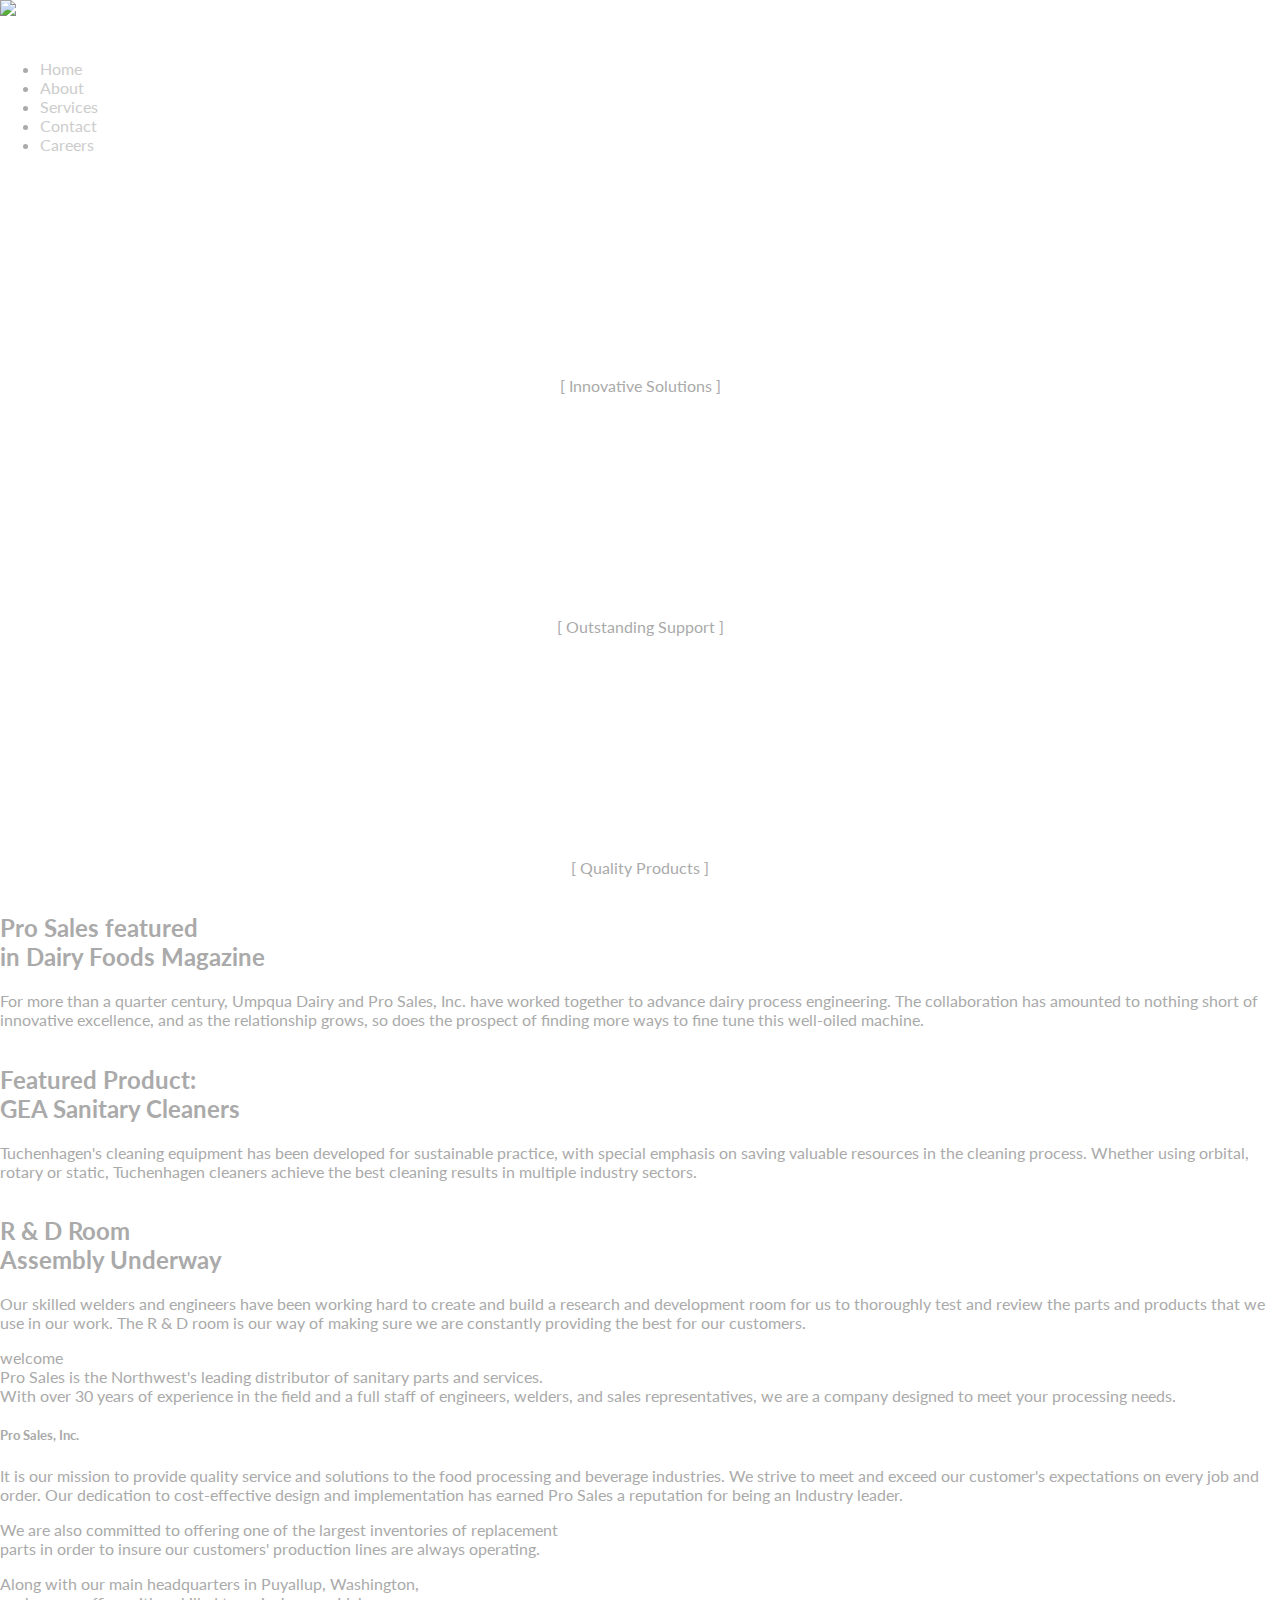
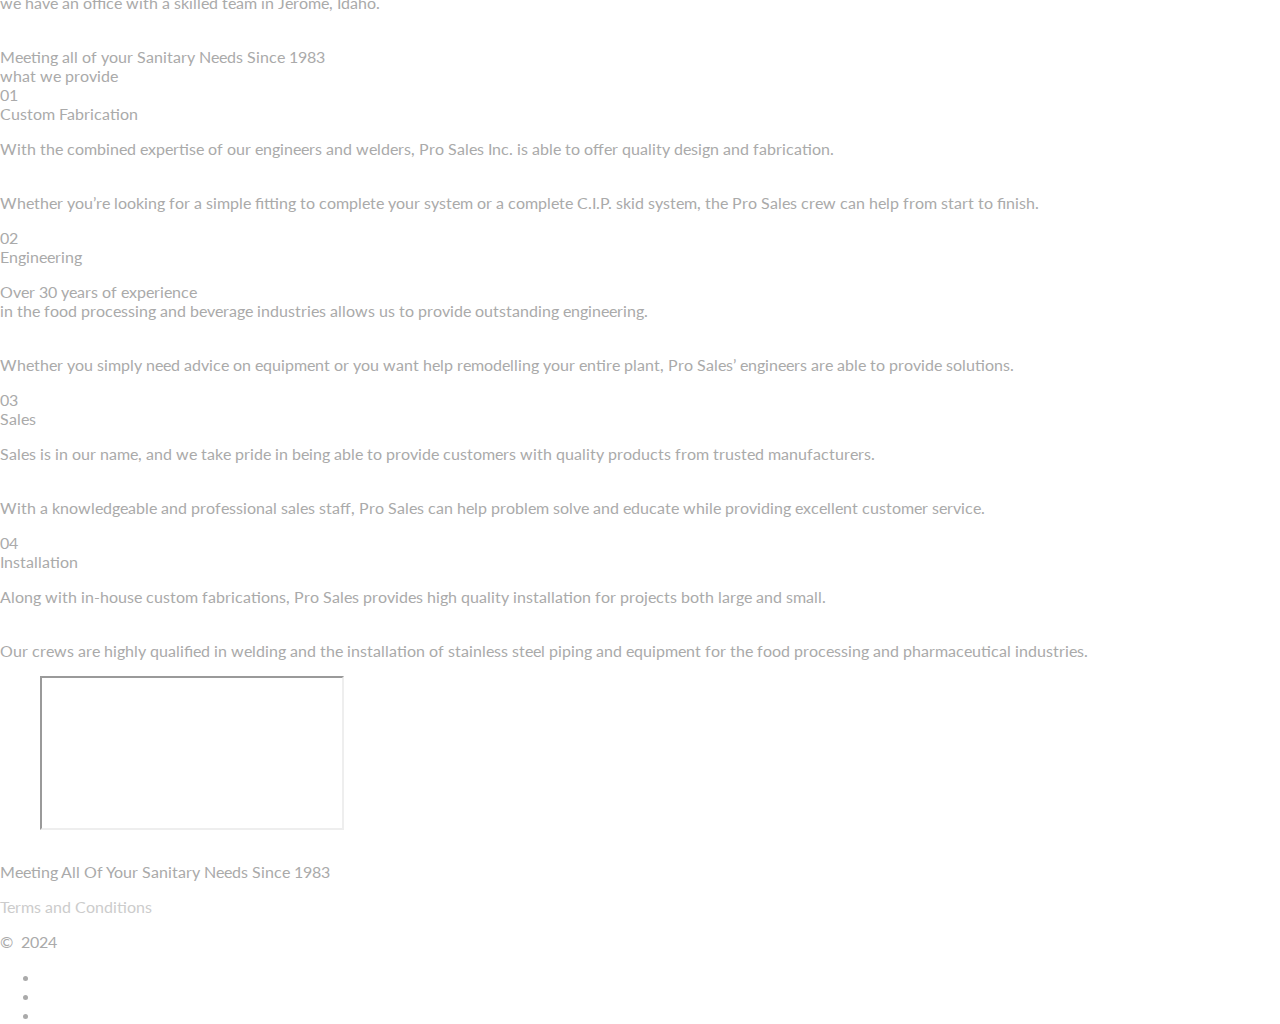
==== commit d4256ae3: "ruffle js correction" ====
--- a/index.html
+++ b/index.html
@@ -1,31 +1,39 @@
-<!DOCTYPE html>
 <html lang="en">
-    <head>
-        <title>Home</title>
-        <meta charset="utf-8">
-        <meta name="format-detection" content="telephone=no">
-        <meta http-equiv="Expires" content="0">
-        <meta http-equiv="Pragma" content="no-cache">
-        <meta http-equiv="Cache-Control" content="no-cache">
-        <link rel="icon" href="/images/favicon.ico" type="image/x-icon">
-        <link rel="shortcut icon" href="/images/favicon.ico" type="image/x-icon">
-        <link rel="stylesheet" href="/css/style.css">
-        <link rel="stylesheet" href="/css/form.css">
-        <link rel="stylesheet" href="/css/camera.css">
-        <link rel="stylesheet" href="/css/preloader.css">
-        <link rel="stylesheet" href="/css/default.css">
-        <link rel="stylesheet" href="/css/component-1.css">
-        <script src="/js/jquery.js"></script>
-        <script src="/js/jquery-migrate-1.2.1.js"></script>
-        <script src="/js/jquery.easing.js"></script>
-        <script src="/js/script.js"></script>
-        <meta name="viewport" content="width=device-width,initial-scale=1.0,user-scalable=0">
-        <script src="/js/jquery.equalheights.js"></script>
-        <script src="/js/superfish.js"></script>
-        <script src="/js/jquery.mobilemenu.js"></script>
-        <script src="/js/jquery.ui.totop.js"></script>
-        <script src="/js/TMForm.js"></script>
-        <script src="/js/camera.js"></script>
+     <head>
+
+    <title>Home</title>
+    <meta charset="utf-8">
+    <meta name="format-detection" content="telephone=no"/>
+    <meta http-equiv="Expires" content="0">
+    <meta http-equiv="Pragma" content="no-cache">
+    <meta http-equiv="Cache-Control" content="no-cache">
+    <link rel="icon" href="/images/favicon.ico" type="image/x-icon">
+    <link rel="shortcut icon" href="/images/favicon.ico" type="image/x-icon"/>
+    <link rel="stylesheet" href="/css/style.css">
+    <link rel="stylesheet" href="/css/form.css">
+    <link rel="stylesheet" href="/css/camera.css">
+    <link rel="stylesheet" href="/css/preloader.css">
+    <link rel="stylesheet" href="/css/default.css">
+    <link rel="stylesheet" href="/css/component-1.css">
+    <meta name="viewport" content="width=device-width,initial-scale=1.0,user-scalable=0">
+    <link rel="stylesheet" type="text/css" href="/css/banner-styles.css?v=S1zqJCYt" />
+    <link rel="stylesheet" type="text/css" href="/css/iconochive.css?v=qtvMKcIJ" />
+    <script src="/js/jquery.js"></script>
+    <script src="/js/jquery-migrate-1.2.1.js"></script>
+    <script src="/js/jquery.easing.js"></script>
+    <script src="/js/script.js"></script>
+    <script type="text/javascript">window.addEventListener('DOMContentLoaded',function(){var v=archive_analytics.values;v.service='wb';v.server_name='wwwb-app225.us.archive.org';v.server_ms=355;archive_analytics.send_pageview({});});</script>
+    <script type="text/javascript" src="/js/bundle-playback.js?v=HxkREWBo" charset="utf-8"></script>
+    <script type="text/javascript" src="/js/wombat.js?v=txqj7nKC" charset="utf-8"></script>
+    <script>window.RufflePlayer=window.RufflePlayer||{};window.RufflePlayer.config={"autoplay":"on","unmuteOverlay":"hidden"};</script>
+    <script type="text/javascript" src="/js/ruffle.js"></script>
+    <script src="/js/jquery.equalheights.js"></script>
+    <script src="/js/superfish.js"></script>
+    <script src="/js/jquery.mobilemenu.js"></script>
+    <script src="/js/jquery.ui.totop.js"></script>
+    <script src="/js/TMForm.js"></script>
+    <script src="/js/camera.js"></script>
+    <script src="//archive.org/includes/athena.js" type="text/javascript"></script>
 
         <!--[if (gt IE 9)|!(IE)]><!-->
         <script src="/js/jquery.mobile.customized.min.js"></script>
@@ -91,7 +99,7 @@
     <body id="top">
 
         <!--==============================header=================================-->
-        <div class="preloader" style="display: none;">
+        <div class="preloader">
             <div class="bg">
                 <div class="prelogo"><img src="/images/logo.png"></div>
             </div>
@@ -122,16 +130,16 @@
             <div class="container">
                 <div class="row">
                     <div class="grid_4d">
-                        <h1><a href="index.php"><img src="/images/logo.png" alt=""></a></h1>
+                        <h1><a href="index.html"><img src="/images/logo.png" alt=""></a></h1>
                     </div>
                     <div class="grid_8">
                         <nav>
                             <ul class="sf-menu sf-js-enabled sf-arrows" style="touch-action: pan-y;">
-                                <li class="current"><a href="index.php">Home</a></li>
+                                <li class="current"><a href="index.html">Home</a></li>
                                 <li><a href="#about">About</a></li>
                                 <li><a href="#service">Services</a></li>
-                                <li><a href="contact.php">Contact</a></li>
-                                <li><a href="careers.php">Careers</a></li>
+                                <li><a href="contact.html">Contact</a></li>
+                                <li><a href="careers.html">Careers</a></li>
                             </ul>
                         </nav>
                     </div>
@@ -146,91 +154,31 @@
 
 
         <div class="clear"></div>
-        <div class="slider_wrapper">
-            <div id="camera_wrap" class="camera_wrap" style="display: block; height: 736px;">
-                <div class="camera_fakehover">
-                    <div class="camera_src camerastarted">
-                        <div data-src="/images/slide_1.jpg">
-
-                        </div>
-                        <div data-src="/images/slide_2.jpg">
-
-                        </div>
-                        <div data-src="/images/slide_3.jpg">
-
-                        </div>
-                    </div>
-                    <div class="camera_target">
-                        <div class="cameraCont">
-                            <div class="cameraSlide cameraSlide_0"
-                                style="visibility: visible; display: none; z-index: 1; margin-left: 0px; margin-top: 0px;">
-                                <img src="/images/slide_1.jpg?1722095115515" class="imgLoaded"
-                                    style="visibility: visible; height: 1264.63px; margin-left: 0px; margin-top: 0px; position: absolute; width: 2031px;"
-                                    data-alignment="" data-portrait="" width="2462" height="1533">
-                                <div class="camerarelative" style="width: 2031px; height: 736px;"></div>
-                            </div>
-                            <div class="cameraSlide cameraSlide_1 cameracurrent" style="display: block; z-index: 999;"><img
-                                    src="/images/slide_2.jpg?1722095131817" class="imgLoaded"
-                                    style="visibility: visible; height: 736px; margin-top: 0px; position: absolute;">
-                                <div class="camerarelative" style="width: 2031px; height: 736px;"></div>
-                            </div>
-                            <div class="cameraSlide cameraSlide_2 cameranext" style="display: none;"><img
-                                    src="/images/slide_3.jpg?1722095145664" class="imgLoaded" style="visibility: hidden;">
-                                <div class="camerarelative" style="width: 2031px; height: 736px;"></div>
-                            </div>
-                            <div class="cameraSlide cameraSlide_3" style="z-index: 1; display: none;">
-                                <div class="camerarelative" style="width: 2031px; height: 736px;"></div>
-                            </div>
-                        </div>
-                    </div>
-                    <div class="camera_overlayer"></div>
-                    <div class="camera_target_content">
-                        <div class="cameraContents">
-                            <div class="cameraContent" style="display: none;">
-                                <div class="camera_caption">
-                                    <div>
-                                        <figure class="image_rectangle">
-                                            <div class="title_1">[ Innovative Solutions ]</div>
-                                        </figure>
-                                    </div>
-                                </div>
-                            </div>
-                            <div class="cameraContent cameracurrent" style="display: block;">
-                                <div class="camera_caption">
-                                    <div>
-                                        <figure class="image_rectangle">
-                                            <div class="title_1">[ Outstanding Support ]</div>
-                                        </figure>
-                                    </div>
-                                </div>
-                            </div>
-                            <div class="cameraContent">
-                                <div class="camera_caption">
-                                    <div>
-                                        <figure class="image_rectangle">
-                                            <div class="title_1">[ Quality Products ]</div>
-                                        </figure>
-                                    </div>
-                                </div>
-                            </div>
-                        </div>
-                    </div>
-                    <div class="camera_bar" style="display: none; top: auto; height: 7px;"><span class="camera_bar_cont"
-                            style="opacity: 0.8; position: absolute; inset: 0px; background-color: rgb(34, 34, 34);"><span
-                                id="pie_0"
-                                style="opacity: 0.52488; position: absolute; background-color: rgb(238, 238, 238); inset: 2px 0px; display: block;"></span></span>
-                    </div>
-                    <div class="camera_commands">
-                        <div class="camera_play" style="display: none;"></div>
-                        <div class="camera_stop" style="display: block;"></div>
-                    </div>
-                    <div class="camera_prev"><span></span></div>
-                    <div class="camera_next"><span></span></div>
-                </div>
-                <div class="camera_loader" style="display: none; visibility: visible;"></div>
-            </div>
-        </div>
+            <div class="slider_wrapper">
+                <div id="camera_wrap" class="">
+                <div data-src="/images/slide_1.jpg">
+                        <div class="camera_caption">
+                            <figure class="image_rectangle">
+                            <div class="title_1">[ Innovative Solutions ]</div>
+                            </figure>
+                        </div>
+                </div>
+                <div data-src="/images/slide_2.jpg">
+                        <div class="camera_caption">
+                            <figure class="image_rectangle">
+                            <div class="title_1">[ Outstanding Support ]</div>
+                        </div>
+                </div>
+                <div data-src="/images/slide_3.jpg">
+                        <div class="camera_caption">
+                            <figure class="image_rectangle">
+                            <div class="title_1">[ Quality Products ]</div>
+                        </div>
+                </div>
+                </div>
+            </div>
         <div class="clear"></div>
+
 
         <!--=======content================================-->
 
@@ -399,13 +347,13 @@
             <div class="container">
                 <div class="row">
                     <div class="grid_5 fleft">
-                        <div class="logo"><a href="index.php"><img src="/images/logo_2.png" alt=""></a>
+                        <div class="logo"><a href="index.html"><img src="/images/logo_2.png" alt=""></a>
                         </div>
                     </div>
                     <div class="grid_4e fleft1">
                         <div class="copy">
                             <p class="center">Meeting All Of Your Sanitary Needs Since 1983</p>
-                            <p class="terms"><a href="termsandconditions.php">Terms and Conditions</a></p>
+                            <p class="terms"><a href="termsandconditions.html">Terms and Conditions</a></p>
                         </div>
                         <p class="center2"><span>©&nbsp;</span>
                             <span id="copyright-year">2024</span>
